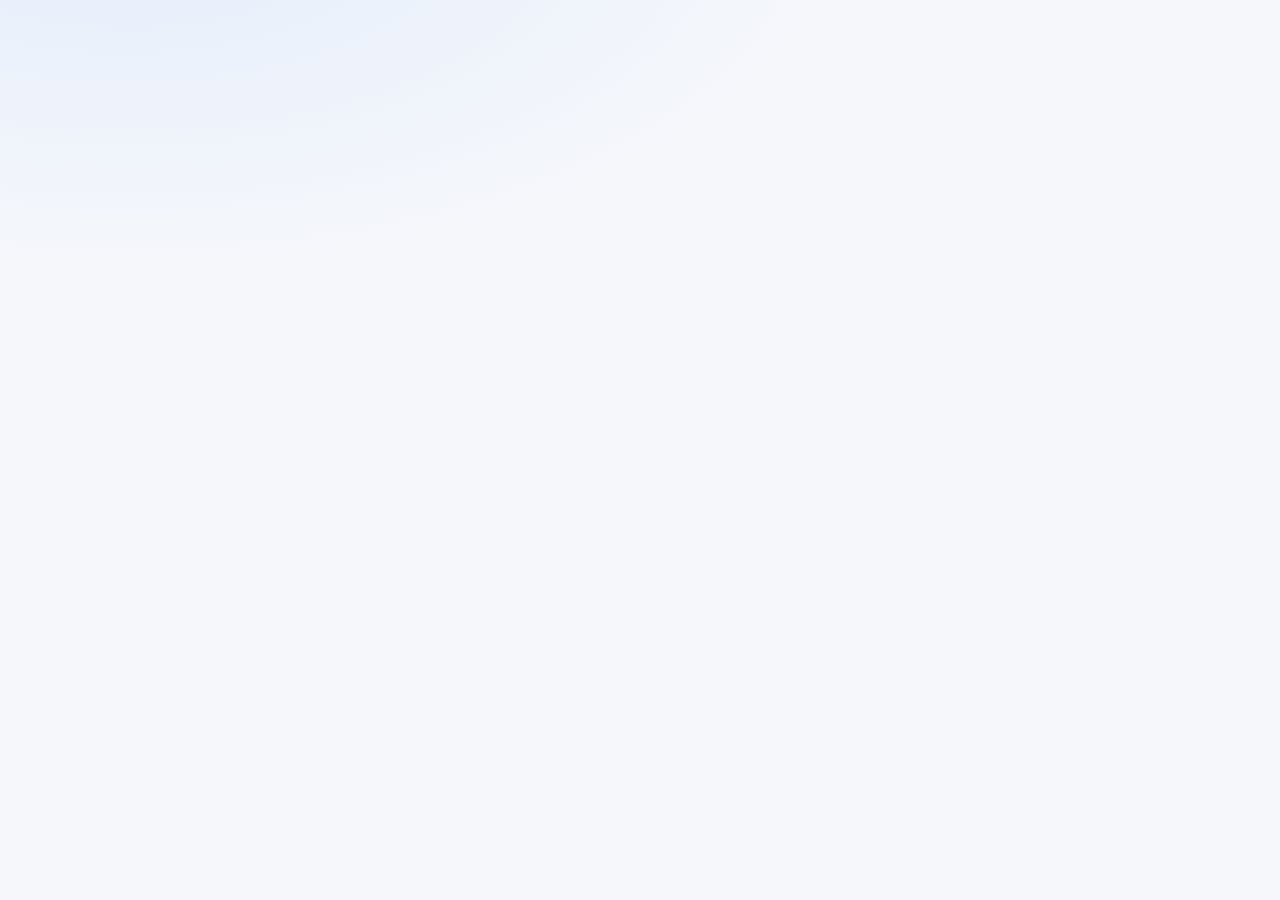
==== index.html @ 4e548ee5 "Deploy: entry form card redesign" ====
<!DOCTYPE html>
<html lang="en">
<head>
  <meta charset="UTF-8" />
  <meta name="viewport" content="width=device-width, initial-scale=1.0" />
  <title>CI Tracker</title>
  <link rel="stylesheet" href="styles.css" />
</head>
<body>
  <!-- Auth overlay -->
  <div id="authOverlay" class="auth-overlay" style="display:none">
    <div class="card auth-card">
      <div class="auth-logo">
        <div class="logo">CI</div>
        <h1>CI Tracker</h1>
        <p class="muted small" id="authSubtitle">Sign in to access your data</p>
      </div>
      <form id="authForm" class="form">
        <div class="field full">
          <label for="authEmail">Email</label>
          <input type="email" id="authEmail" autocomplete="email" required />
        </div>
        <div class="field full">
          <label for="authPassword">Password</label>
          <input type="password" id="authPassword" autocomplete="current-password" required minlength="6" />
        </div>
        <div class="field full" id="authError" style="display:none">
          <span class="error-text"></span>
        </div>
        <div class="field full">
          <button type="submit" class="btn btn-primary block" id="authSubmitBtn">Sign In</button>
        </div>
        <div class="field full auth-toggle-row">
          <button type="button" class="btn btn-ghost" id="authToggleBtn">Don't have an account? Sign up</button>
        </div>
      </form>
    </div>
  </div>

  <!-- Main app shell -->
  <div id="appShell" style="display:none">
    <header class="topbar">
      <div class="brand">
        <div class="logo">CI</div>
        <h1>CI Tracker</h1>
      </div>
      <div class="actions">
        <span class="user-chip muted small" id="userChip"></span>
        <button id="exportBtn" class="btn btn-ghost" title="Download data as JSON">Export</button>
        <button id="importBtn" class="btn btn-ghost" title="Load data from JSON">Import</button>
        <input type="file" id="importFile" accept="application/json" hidden />
        <button id="resetBtn" class="btn btn-danger-ghost" title="Reset all data">Reset</button>
        <button id="signOutBtn" class="btn btn-ghost" title="Sign out">Sign out</button>
      </div>
    </header>

    <!-- Page 1: Log a Shift + Summary -->
    <div id="tab-home" class="tab-pane active">
      <section class="summary">
        <div class="card stat">
          <span class="label">Total Earned</span>
          <span class="value" id="statTotal">$0.00</span>
        </div>
        <div class="card stat">
          <span class="label">Pending</span>
          <span class="value" id="statPending">$0.00</span>
        </div>
        <div class="card stat">
          <span class="label">Deposited</span>
          <span class="value" id="statDeposited">$0.00</span>
        </div>
        <div class="card stat">
          <span class="label">Overtime Hours</span>
          <span class="value" id="statHours">0.0</span>
        </div>
        <div class="card stat">
          <span class="label">Shifts Logged</span>
          <span class="value" id="statShifts">0</span>
        </div>
      </section>

      <div class="page-pad center-form">
        <section class="card panel" id="entryPanel">
          <div class="panel-header">
            <h2>Log a Shift</h2>
          </div>
          <form id="entryForm" class="entry-form">
            <div class="ef-grid">

              <div class="ef-card">
                <label class="ef-label" for="entryDate">Date</label>
                <input type="date" id="entryDate" class="ef-input" required />
              </div>

              <div class="ef-card">
                <label class="ef-label" for="entryCategory">Category</label>
                <select id="entryCategory" class="ef-input" required></select>
              </div>

              <div class="ef-time-group" id="entryTimeGroup">
                <div class="ef-card" id="startTimeField" style="display:none">
                  <label class="ef-label" for="entryStartTime">Start <span class="ef-hint" id="startTimeHint"></span></label>
                  <input type="time" id="entryStartTime" class="ef-input" />
                </div>
                <div class="ef-card" id="endTimeField">
                  <label class="ef-label" for="entryEndTime">Left at</label>
                  <input type="time" id="entryEndTime" class="ef-input" />
                </div>
                <div class="ef-card" id="hoursField">
                  <label class="ef-label" for="entryHours">Hours <span class="ef-hint" id="hoursAuto"></span></label>
                  <input type="number" id="entryHours" class="ef-input" step="0.25" min="0" placeholder="4.5" />
                </div>
              </div>

              <div class="ef-card">
                <label class="ef-label" for="entryStatus">Status</label>
                <select id="entryStatus" class="ef-input">
                  <option value="pending">Pending</option>
                  <option value="submitted">Submitted</option>
                  <option value="deposited">Deposited</option>
                </select>
              </div>

              <div class="ef-card">
                <label class="ef-label" for="entryNote">Note</label>
                <input type="text" id="entryNote" class="ef-input" placeholder="Optional" />
              </div>

            </div>

            <div class="ef-payout">
              <span class="muted small">Estimated payout</span>
              <strong class="ef-amount" id="entryPreview">$0.00</strong>
            </div>

            <button type="submit" class="btn btn-primary ef-submit">Add Entry</button>
          </form>
        </section>
      </div>
    </div>

    <!-- Page 2: Shift Log -->
    <div id="tab-log" class="tab-pane">
      <div class="page-pad">
        <section class="card panel" id="entriesPanel">
          <div class="panel-header">
            <h2>Shift Log</h2>
            <div class="filters">
              <input type="search" id="searchInput" placeholder="Search notes / category..." />
              <select id="filterMonth">
                <option value="">All months</option>
              </select>
              <select id="filterCategory">
                <option value="">All categories</option>
              </select>
              <select id="filterStatus">
                <option value="">All statuses</option>
                <option value="pending">Pending</option>
                <option value="submitted">Submitted</option>
                <option value="deposited">Deposited</option>
              </select>
            </div>
          </div>

          <div class="bulk-bar" id="bulkBar" hidden>
            <span class="bulk-count"><strong id="bulkCount">0</strong> selected</span>
            <select id="bulkStatus">
              <option value="pending">Pending</option>
              <option value="submitted">Submitted</option>
              <option value="deposited">Deposited</option>
            </select>
            <button type="button" class="btn btn-primary btn-sm" id="bulkApply">Apply status</button>
            <button type="button" class="btn btn-ghost btn-sm" id="bulkClear">Clear</button>
          </div>

          <div class="table-wrap">
            <table class="table" id="entriesTable">
              <thead>
                <tr>
                  <th class="check"><input type="checkbox" id="selectAllEntries" title="Select all visible" /></th>
                  <th>Date</th>
                  <th>Category</th>
                  <th class="num">Hours</th>
                  <th class="num">Earned</th>
                  <th>Status</th>
                  <th>Note</th>
                  <th></th>
                </tr>
              </thead>
              <tbody id="entriesBody"></tbody>
              <tfoot>
                <tr>
                  <td></td>
                  <td colspan="2" class="right strong">Totals</td>
                  <td class="num strong" id="footHours">0.0</td>
                  <td class="num strong" id="footTotal">$0.00</td>
                  <td colspan="3"></td>
                </tr>
              </tfoot>
            </table>
          </div>
        </section>
      </div>
    </div>

    <!-- Page 3: Categories -->
    <div id="tab-categories" class="tab-pane">
      <div class="page-pad">
        <section class="card panel" id="categoriesPanel">
          <div class="panel-header">
            <h2>Categories</h2>
            <button id="addCategoryBtn" class="btn btn-primary">+ Add Category</button>
          </div>
          <p class="muted small">
            Each category can be <strong>Hourly</strong> (rate &times; hours) or <strong>Flat</strong> (per shift).
            Click the toggle on a row to switch.
          </p>
          <div class="table-wrap">
            <table class="table" id="categoriesTable">
              <thead>
                <tr>
                  <th>Name</th>
                  <th>Type</th>
                  <th class="num">Rate / Flat</th>
                  <th class="num">Start Time</th>
                  <th></th>
                </tr>
              </thead>
              <tbody id="categoriesBody"></tbody>
            </table>
          </div>
        </section>
      </div>
    </div>

    <!-- Floating bottom nav -->
    <nav class="bottom-nav" id="bottomNav" role="tablist">
      <button class="nav-item active" type="button" role="tab" data-tab="home">
        <svg viewBox="0 0 24 24" fill="none" stroke="currentColor" stroke-width="2" stroke-linecap="round" stroke-linejoin="round">
          <circle cx="12" cy="12" r="9"/>
          <line x1="12" y1="8" x2="12" y2="16"/>
          <line x1="8" y1="12" x2="16" y2="12"/>
        </svg>
        <span>Log</span>
      </button>
      <button class="nav-item" type="button" role="tab" data-tab="log">
        <svg viewBox="0 0 24 24" fill="none" stroke="currentColor" stroke-width="2" stroke-linecap="round" stroke-linejoin="round">
          <line x1="8" y1="6" x2="21" y2="6"/>
          <line x1="8" y1="12" x2="21" y2="12"/>
          <line x1="8" y1="18" x2="21" y2="18"/>
          <circle cx="3.5" cy="6" r="0.5" fill="currentColor"/>
          <circle cx="3.5" cy="12" r="0.5" fill="currentColor"/>
          <circle cx="3.5" cy="18" r="0.5" fill="currentColor"/>
        </svg>
        <span>Shifts</span>
      </button>
      <button class="nav-item" type="button" role="tab" data-tab="categories">
        <svg viewBox="0 0 24 24" fill="none" stroke="currentColor" stroke-width="2" stroke-linecap="round" stroke-linejoin="round">
          <path d="M20.59 13.41l-7.17 7.17a2 2 0 0 1-2.83 0L2 12V2h10l8.59 8.59a2 2 0 0 1 0 2.82z"/>
          <circle cx="7" cy="7" r="1" fill="currentColor" stroke="none"/>
        </svg>
        <span>Categories</span>
      </button>
    </nav>

    <!-- Category modal -->
    <dialog id="categoryDialog" class="dialog">
      <form method="dialog" id="categoryForm" class="form">
        <h3 id="categoryDialogTitle">Add Category</h3>
        <div class="field">
          <label for="catName">Name</label>
          <input type="text" id="catName" required placeholder="e.g. Bellevue Long Call" />
        </div>
        <div class="field">
          <label>Type</label>
          <div class="seg">
            <input type="radio" id="catTypeHourly" name="catType" value="hourly" checked />
            <label for="catTypeHourly">Hourly</label>
            <input type="radio" id="catTypeFlat" name="catType" value="flat" />
            <label for="catTypeFlat">Flat</label>
          </div>
        </div>
        <div class="field">
          <label for="catRate"><span id="catRateLabel">Hourly Rate ($)</span></label>
          <input type="number" id="catRate" step="0.01" min="0" required />
        </div>
        <div class="field" id="catStartTimeField">
          <label for="catStartTime">Start time</label>
          <input type="time" id="catStartTime" />
        </div>
        <div class="dialog-actions">
          <button type="button" class="btn btn-ghost" id="catCancel">Cancel</button>
          <button type="submit" class="btn btn-primary" id="catSave">Save</button>
        </div>
      </form>
    </dialog>
  </div>

  <script src="https://cdn.jsdelivr.net/npm/@supabase/supabase-js@2/dist/umd/supabase.min.js"></script>
  <script src="app.js"></script>
</body>
</html>
---- styles.css ----
/* ---- Design tokens ---- */
:root {
  --bg: #0f1115;
  --panel: #1b1f2a;
  --panel-2: #232838;
  --border: #2a3043;
  --text: #e6e9f2;
  --muted: #8a93a8;
  --primary: #6ea8ff;
  --primary-strong: #4f8df0;
  --success: #5ed3a3;
  --warn: #f5b342;
  --danger: #ff6b6b;
  --shadow: 0 6px 24px rgba(0,0,0,.35);
  --radius: 12px;
  --pad: 24px;          /* horizontal page padding */
  --nav-h: 80px;        /* floating nav height + clearance */
}
@media (prefers-color-scheme: light) {
  :root {
    --bg: #f5f7fb;
    --panel: #ffffff;
    --panel-2: #f7f9fd;
    --border: #e2e7f1;
    --text: #1c1f2a;
    --muted: #5b6478;
    --shadow: 0 6px 18px rgba(20,30,60,.08);
  }
}

/* ---- Base ---- */
* { box-sizing: border-box; }
html, body { margin: 0; padding: 0; }
body {
  font-family: -apple-system, BlinkMacSystemFont, "Segoe UI", Roboto, "Helvetica Neue", Arial, sans-serif;
  background: radial-gradient(1200px 600px at 10% -10%, rgba(110,168,255,.12), transparent 60%), var(--bg);
  color: var(--text);
  min-height: 100vh;
  line-height: 1.5;
  padding-bottom: var(--nav-h);
}

/* ---- Topbar ---- */
.topbar {
  display: flex;
  justify-content: space-between;
  align-items: center;
  padding: 16px var(--pad);
  gap: 12px;
  flex-wrap: wrap;
}
.brand { display: flex; align-items: center; gap: 12px; flex-shrink: 0; }
.logo {
  width: 40px; height: 40px; border-radius: 11px;
  background: linear-gradient(135deg, var(--primary), #a06bff);
  color: #fff; display: grid; place-items: center;
  font-weight: 700; font-size: 0.88rem;
  box-shadow: var(--shadow); flex-shrink: 0;
}
.topbar h1 { margin: 0; font-size: 1.15rem; font-weight: 700; }
.actions { display: flex; gap: 8px; flex-wrap: wrap; align-items: center; }

/* ---- Buttons ---- */
.btn {
  border: 1px solid var(--border);
  background: var(--panel-2);
  color: var(--text);
  padding: 7px 13px;
  border-radius: 9px;
  cursor: pointer;
  font-weight: 600;
  font-size: 0.875rem;
  white-space: nowrap;
  transition: background .15s, transform .05s;
}
.btn:hover  { background: var(--border); }
.btn:active { transform: translateY(1px); }
.btn-primary  { background: var(--primary-strong); color: #fff; border-color: transparent; }
.btn-primary:hover { background: var(--primary); }
.btn-ghost    { background: transparent; }
.btn-danger-ghost { background: transparent; color: var(--danger); border-color: rgba(255,107,107,.4); }
.btn-danger-ghost:hover { background: rgba(255,107,107,.1); }
.btn-icon { padding: 5px 8px; font-size: 0.85rem; }
.btn-sm   { padding: 6px 11px; font-size: 0.83rem; }
.btn.block { width: 100%; }

/* ---- Cards ---- */
.card {
  background: var(--panel);
  border: 1px solid var(--border);
  border-radius: var(--radius);
  box-shadow: var(--shadow);
}

/* ---- Summary stats ---- */
.summary {
  display: grid;
  grid-template-columns: repeat(5, 1fr);
  gap: 10px;
  padding: 0 var(--pad) 16px;
}
.stat { padding: 14px 16px; display: flex; flex-direction: column; gap: 4px; }
.stat .label { color: var(--muted); font-size: 0.78rem; }
.stat .value { font-size: 1.35rem; font-weight: 700; }

/* ---- Tab panes ---- */
.tab-pane        { display: none; }
.tab-pane.active { display: block; }

/* ---- Page padding (Shifts + Categories tabs) ---- */
.page-pad { padding: 16px var(--pad) 0; }

/* ---- Centered entry form (Log tab) ---- */
.center-form {
  padding: 16px var(--pad) 0;
  display: flex;
  justify-content: center;
}
.center-form #entryPanel {
  width: 100%;
  max-width: 540px;
}

/* ---- Panel ---- */
.panel { padding: 18px 18px 14px; }
.panel-header {
  display: flex; justify-content: space-between; align-items: flex-start;
  margin-bottom: 10px; gap: 10px; flex-wrap: wrap;
}
.panel h2 { margin: 0; font-size: 1.05rem; }
.muted { color: var(--muted); }
.small { font-size: 0.85rem; }

/* ---- Tables ---- */
.table-wrap { overflow-x: auto; -webkit-overflow-scrolling: touch; }
.table { width: 100%; border-collapse: collapse; font-size: 0.9rem; }
.table th, .table td {
  padding: 10px 10px;
  text-align: left;
  border-bottom: 1px solid var(--border);
  vertical-align: middle;
  white-space: nowrap;
}
.table th { color: var(--muted); font-weight: 600; font-size: 0.76rem; text-transform: uppercase; letter-spacing: .05em; }
.table td.num, .table th.num { text-align: right; font-variant-numeric: tabular-nums; }
.table td.wrap { white-space: normal; }
.table .right { text-align: right; }
.table .strong { font-weight: 700; }
.table tbody tr:hover { background: var(--panel-2); }
.table tfoot td { border-top: 2px solid var(--border); border-bottom: none; }

/* categories table columns */
#categoriesBody td:nth-child(1),
#categoriesTable thead th:nth-child(1) { min-width: 180px; width: 40%; }
#categoriesBody td:nth-child(2),
#categoriesTable thead th:nth-child(2) { width: 116px; }
#categoriesBody td:nth-child(3),
#categoriesTable thead th:nth-child(3) { width: 110px; }
#categoriesBody td:nth-child(4),
#categoriesTable thead th:nth-child(4) { width: 130px; }

/* entries table columns */
#entriesBody td:nth-child(2), #entriesTable thead th:nth-child(2) { min-width: 130px; }
#entriesBody td:nth-child(3), #entriesTable thead th:nth-child(3) { min-width: 160px; }
#entriesBody td:nth-child(7), #entriesTable thead th:nth-child(7) { white-space: normal; min-width: 100px; }

/* checkbox column */
.table th.check, .table td.check { width: 32px; padding-left: 10px; padding-right: 4px; }
.table .check input[type="checkbox"] { width: 16px; height: 16px; cursor: pointer; accent-color: var(--primary); margin: 0; }

/* ---- Form (auth + category dialog base) ---- */
.form { display: grid; grid-template-columns: 1fr 1fr; gap: 12px; }
.form .field { display: flex; flex-direction: column; gap: 5px; min-width: 0; }
.form .field.full { grid-column: 1 / -1; }
.form label { font-size: 0.8rem; color: var(--muted); }
.form input, .form select {
  background: var(--panel-2); border: 1px solid var(--border); color: var(--text);
  padding: 9px 11px; border-radius: 9px; font-size: 0.93rem; outline: none;
  width: 100%;
}
.form input:focus, .form select:focus { border-color: var(--primary); }
.preview {
  display: flex; justify-content: space-between; align-items: center;
  background: var(--panel-2); padding: 10px 12px; border-radius: 10px;
  border: 1px dashed var(--border);
}
.preview-amount { font-weight: 700; font-size: 1.1rem; }

/* ---- Entry form: card-field design ---- */
.entry-form {
  display: flex;
  flex-direction: column;
  gap: 10px;
}

/* 2-column grid; grid-column:1/-1 items go full width */
.ef-grid {
  display: grid;
  grid-template-columns: 1fr 1fr;
  gap: 10px;
}

.ef-span { grid-column: 1 / -1; }

/* each field is a rounded card */
.ef-card {
  background: var(--panel-2);
  border: 1px solid var(--border);
  border-radius: 12px;
  padding: 11px 14px 13px;
  display: flex;
  flex-direction: column;
  gap: 5px;
  min-width: 0;
  transition: border-color .15s, background .15s;
}
.ef-card:focus-within {
  border-color: var(--primary);
  background: rgba(110,168,255,.04);
}

/* label: small uppercase inside card */
.ef-label {
  font-size: 0.67rem;
  font-weight: 700;
  text-transform: uppercase;
  letter-spacing: .07em;
  color: var(--muted);
  display: flex;
  align-items: center;
  gap: 5px;
  white-space: nowrap;
}
.ef-hint {
  font-size: 0.75rem;
  font-weight: 400;
  text-transform: none;
  letter-spacing: 0;
  white-space: normal;
}

/* input/select inside card: borderless, transparent */
.ef-input {
  background: transparent;
  border: none;
  color: var(--text);
  font-size: 0.97rem;
  outline: none;
  width: 100%;
  padding: 0;
  min-width: 0;
  font-family: inherit;
}
.ef-input::placeholder { color: var(--muted); opacity: .5; }
.ef-input:focus { background: transparent; }

/* time group: flex row of cards (start/end/hours) spanning full grid width */
.ef-time-group {
  display: flex;
  gap: 10px;
  grid-column: 1 / -1;
}
.ef-time-group .ef-card { flex: 1; }

/* payout banner */
.ef-payout {
  display: flex;
  justify-content: space-between;
  align-items: center;
  background: linear-gradient(135deg, rgba(110,168,255,.09), rgba(160,107,255,.06));
  border: 1px solid rgba(110,168,255,.22);
  border-radius: 12px;
  padding: 13px 16px;
  gap: 8px;
}
.ef-payout .muted { font-size: 0.85rem; }
.ef-amount {
  font-size: 1.25rem;
  font-weight: 700;
  color: var(--primary);
  white-space: nowrap;
}

/* submit button */
.ef-submit {
  width: 100%;
  padding: 14px;
  font-size: 1rem;
  border-radius: 12px;
  font-weight: 700;
  letter-spacing: .02em;
}

/* ---- Filters ---- */
.filters { display: flex; gap: 8px; flex-wrap: wrap; }
.filters input, .filters select {
  background: var(--panel-2); border: 1px solid var(--border); color: var(--text);
  padding: 7px 10px; border-radius: 9px; font-size: 0.88rem;
  min-width: 0;
}

/* ---- Bulk action bar ---- */
.bulk-bar {
  display: flex; gap: 8px; align-items: center; flex-wrap: wrap;
  background: var(--panel-2); border: 1px solid var(--primary);
  padding: 8px 12px; border-radius: 9px; margin: 8px 0;
}
.bulk-bar select {
  background: var(--panel); border: 1px solid var(--border); color: var(--text);
  padding: 6px 10px; border-radius: 8px; font-size: 0.88rem;
}
.bulk-count strong { color: var(--primary); }

/* ---- Pills ---- */
.pill {
  display: inline-flex; align-items: center;
  padding: 2px 8px; border-radius: 999px; font-size: 0.73rem;
  border: 1px solid var(--border); background: var(--panel-2); color: var(--muted);
}
.pill.hourly   { color: var(--primary); border-color: rgba(110,168,255,.4); }
.pill.flat     { color: var(--warn);    border-color: rgba(245,179,66,.4); }
.pill.deposited{ color: var(--success); border-color: rgba(94,211,163,.4); }
.pill.submitted{ color: var(--primary); border-color: rgba(110,168,255,.4); }
.pill.pending  { color: var(--warn);    border-color: rgba(245,179,66,.4); }

/* ---- Type toggle ---- */
.toggle {
  position: relative; display: inline-flex; align-items: center;
  width: 106px; height: 28px;
  background: var(--panel-2); border-radius: 999px; border: 1px solid var(--border);
  cursor: pointer; user-select: none; padding: 2px;
}
.toggle .knob {
  position: absolute; top: 2px; left: 2px; width: 50px; height: 22px;
  border-radius: 999px; background: var(--primary);
  display: grid; place-items: center; color: #fff; font-size: .72rem; font-weight: 700;
  transition: left .18s, background .18s; z-index: 1;
}
.toggle[data-type="flat"] .knob { left: 52px; background: var(--warn); }
.toggle .label-on  { position: absolute; left: 10px;  font-size: .7rem; color: var(--muted); }
.toggle .label-off { position: absolute; right: 10px; font-size: .7rem; color: var(--muted); }
.toggle[data-type="hourly"] .label-on  { color: #fff; }
.toggle[data-type="flat"]   .label-off { color: #fff; }

/* ---- Row-edit inputs (categories table) ---- */
.row-edit input, .row-edit select {
  background: transparent; border: 1px solid transparent; color: var(--text);
  padding: 6px 8px; border-radius: 8px; font-size: 0.9rem; width: 100%;
  font-variant-numeric: tabular-nums;
}
.row-edit input:hover, .row-edit select:hover { border-color: var(--border); }
.row-edit input:focus, .row-edit select:focus { border-color: var(--primary); background: var(--panel-2); }
.row-edit .num input { text-align: right; }

/* ---- Segmented control ---- */
.seg {
  display: inline-grid; grid-template-columns: 1fr 1fr;
  background: var(--panel-2); border: 1px solid var(--border); border-radius: 10px; padding: 3px;
}
.seg input { display: none; }
.seg label { text-align: center; padding: 6px 12px; border-radius: 8px; cursor: pointer; font-size: .85rem; color: var(--muted); }
.seg input:checked + label { background: var(--primary-strong); color: #fff; }

/* ---- Dialog ---- */
.dialog {
  border: none; border-radius: 14px; padding: 0;
  background: var(--panel); color: var(--text);
  box-shadow: var(--shadow); max-width: 460px; width: 92vw;
}
.dialog::backdrop { background: rgba(8,10,16,.55); backdrop-filter: blur(4px); }
.dialog form { padding: 20px; }
.dialog h3 { margin: 0 0 8px; }
.dialog-actions { grid-column: 1/-1; display: flex; justify-content: flex-end; gap: 8px; margin-top: 6px; }

/* ---- Misc ---- */
.empty { text-align: center; color: var(--muted); padding: 28px 12px; font-size: .95rem; }
.del { color: var(--danger); }

/* ---- Floating bottom nav ---- */
.bottom-nav {
  position: fixed;
  bottom: 18px;
  left: 50%;
  transform: translateX(-50%);
  display: flex;
  align-items: center;
  gap: 4px;
  background: var(--panel);
  border: 1px solid var(--border);
  border-radius: 999px;
  padding: 5px;
  box-shadow: 0 8px 32px rgba(0,0,0,.45), var(--shadow);
  z-index: 50;
}
.nav-item {
  display: flex;
  flex-direction: column;
  align-items: center;
  gap: 3px;
  padding: 9px 24px;
  border-radius: 999px;
  border: none;
  background: none;
  color: var(--muted);
  cursor: pointer;
  font-size: 0.7rem;
  font-weight: 700;
  letter-spacing: .05em;
  text-transform: uppercase;
  transition: background .15s, color .15s;
  white-space: nowrap;
}
.nav-item:hover  { background: var(--panel-2); color: var(--text); }
.nav-item.active { background: var(--primary-strong); color: #fff; }
.nav-item svg    { width: 20px; height: 20px; }

/* ---- Auth ---- */
.auth-overlay {
  position: fixed; inset: 0; z-index: 100;
  display: flex; align-items: center; justify-content: center;
  background: radial-gradient(900px 500px at 50% -10%, rgba(110,168,255,.18), transparent 60%), var(--bg);
  padding: 20px;
}
.auth-card { width: 100%; max-width: 420px; padding: 28px 24px; }
.auth-logo { display: flex; flex-direction: column; align-items: center; gap: 10px; margin-bottom: 22px; text-align: center; }
.auth-logo .logo { width: 52px; height: 52px; font-size: 1.05rem; border-radius: 14px; }
.auth-logo h1 { margin: 0; font-size: 1.2rem; }
.auth-logo p  { margin: 0; }
.auth-toggle-row { text-align: center; }
.auth-toggle-row .btn { font-size: .85rem; }
.error-text { color: var(--danger); font-size: .88rem; }
#authError { background: rgba(255,107,107,.1); border: 1px solid rgba(255,107,107,.3); border-radius: 9px; padding: 9px 12px; }
.user-chip {
  padding: 5px 10px; border: 1px solid var(--border); border-radius: 999px;
  background: var(--panel-2); max-width: 180px;
  overflow: hidden; text-overflow: ellipsis; white-space: nowrap; font-size: .83rem;
}

/* ================================================================
   RESPONSIVE BREAKPOINTS
   ================================================================ */

/* ---- Tablet / medium (≤ 900px) ---- */
@media (max-width: 900px) {
  :root { --pad: 20px; }
  .summary { grid-template-columns: repeat(3, 1fr); }
}

/* ---- Mobile (≤ 640px) ---- */
@media (max-width: 640px) {
  :root { --pad: 16px; --nav-h: 100px; }

  /* topbar */
  .topbar { padding: 12px var(--pad); }
  .topbar h1 { font-size: 1rem; }
  .logo { width: 34px; height: 34px; }
  .btn { padding: 6px 10px; font-size: 0.82rem; }
  .user-chip { display: none; }

  /* summary: 2 columns on phones */
  .summary { grid-template-columns: repeat(2, 1fr); gap: 8px; padding-bottom: 12px; }
  .stat { padding: 10px 12px; }
  .stat .value { font-size: 1.15rem; }

  /* filters: stack */
  .filters { flex-direction: column; }
  .filters input, .filters select { width: 100%; }

  /* panels */
  .panel { padding: 14px 12px 10px; }

  /* nav */
  .nav-item { padding: 8px 16px; font-size: 0.66rem; }
  .nav-item svg { width: 19px; height: 19px; }

  /* dialog */
  .dialog { width: 95vw; }
  .auth-card { padding: 20px 16px; }
}

/* ---- Small phone (≤ 400px) ---- */
@media (max-width: 400px) {
  :root { --pad: 12px; }
  .nav-item span { display: none; }
  .nav-item { min-width: 44px; padding: 10px 14px; }
  .summary { grid-template-columns: 1fr 1fr; }
}

/* ================================================================
   CATEGORIES: card layout on small screens (≤ 640px)
   Each row becomes a two-line card so nothing overflows.
   ================================================================ */
@media (max-width: 640px) {
  #categoriesPanel .table-wrap { overflow-x: visible; }

  #categoriesTable          { display: block; }
  #categoriesTable thead    { display: none; }
  #categoriesTable tbody    { display: flex; flex-direction: column; gap: 10px; }

  /* Empty / loading state */
  #categoriesTable tr:not(.row-edit) { display: block; }
  #categoriesTable tr:not(.row-edit) td { display: block; border: none; }

  /* Each category row → card */
  #categoriesTable tr.row-edit {
    display: grid;
    /* col 1: toggle (auto), col 2: rate (flexible), col 3: start time (90px) */
    grid-template-areas:
      "name  name  del"
      "type  rate  time";
    grid-template-columns: auto 1fr 90px;
    gap: 8px 10px;
    padding: 12px;
    border: 1px solid var(--border);
    border-radius: var(--radius);
    background: var(--panel-2);
  }

  #categoriesTable tr.row-edit td { border: none; padding: 0; white-space: normal; display: flex; align-items: center; }
  #categoriesTable tr.row-edit td:nth-child(1) { grid-area: name; }
  #categoriesTable tr.row-edit td:nth-child(2) { grid-area: type; }
  #categoriesTable tr.row-edit td:nth-child(3) { grid-area: rate; }
  #categoriesTable tr.row-edit td:nth-child(4) { grid-area: time; }
  #categoriesTable tr.row-edit td:nth-child(5) { grid-area: del; justify-content: flex-end; align-items: flex-start; }

  /* inputs fill their cells */
  #categoriesTable tr.row-edit td:nth-child(1) input { width: 100%; font-weight: 600; }
  #categoriesTable tr.row-edit td:nth-child(3) input { width: 100%; }
  #categoriesTable tr.row-edit td:nth-child(4) input { width: 100%; font-size: 0.85rem; }

  /* compact toggle */
  #categoriesTable .toggle       { width: 84px; }
  #categoriesTable .toggle .knob { width: 38px; }
  #categoriesTable .toggle[data-type="flat"] .knob { left: 42px; }
}

/* ================================================================
   ENTRIES: card layout on small screens (≤ 640px)
   8 columns → 2-row card: date/status top, category middle, hours/earned/actions bottom.
   ================================================================ */
@media (max-width: 640px) {
  /* remove the scroll container entirely */
  #entriesPanel .table-wrap { overflow: visible; }

  #entriesTable        { display: block; width: 100%; }
  #entriesTable thead  { display: none; }
  #entriesTable tfoot  { display: none; }
  #entriesTable tbody  { display: flex; flex-direction: column; gap: 8px; }

  /* override base min-width column constraints so they don't inflate cards */
  #entriesBody td:nth-child(2),
  #entriesBody td:nth-child(3),
  #entriesBody td:nth-child(7) { min-width: 0; white-space: normal; }

  /* empty row */
  #entriesTable tr:not([data-id]) { display: block; }
  #entriesTable tr:not([data-id]) td { display: block; border: none; }

  /* each entry row → card */
  #entriesTable tr[data-id] {
    display: grid;
    grid-template-areas:
      "chk date  status status"
      "chk cat   cat    cat"
      "chk hrs   earn   del";
    grid-template-columns: 28px 1fr 1fr auto;
    gap: 5px 8px;
    padding: 12px;
    width: 100%;
    border: 1px solid var(--border);
    border-radius: var(--radius);
    background: var(--panel-2);
  }

  #entriesTable tr[data-id] td {
    border: none; padding: 0; white-space: normal;
    display: flex; align-items: center;
    text-align: left; min-width: 0;
  }

  /* checkbox */
  #entriesTable tr[data-id] td:nth-child(1) { grid-area: chk; align-items: flex-start; padding-top: 3px; }
  /* date */
  #entriesTable tr[data-id] td:nth-child(2) { grid-area: date; font-weight: 600; font-size: 0.9rem; }
  /* category + type pill */
  #entriesTable tr[data-id] td:nth-child(3) { grid-area: cat; font-size: 0.85rem; color: var(--muted); gap: 6px; }
  /* hours */
  #entriesTable tr[data-id] td:nth-child(4) { grid-area: hrs; font-size: 0.83rem; color: var(--muted); }
  #entriesTable tr[data-id] td:nth-child(4) .muted { font-size: 0.78rem; }
  /* earned */
  #entriesTable tr[data-id] td:nth-child(5) { grid-area: earn; font-weight: 700; font-size: 0.95rem; justify-content: flex-end; }
  /* status pill */
  #entriesTable tr[data-id] td:nth-child(6) { grid-area: status; justify-content: flex-end; }
  /* note — hidden on mobile */
  #entriesTable tr[data-id] td:nth-child(7) { display: none; }
  /* actions */
  #entriesTable tr[data-id] td:nth-child(8) { grid-area: del; justify-content: flex-end; align-items: flex-start; }
}
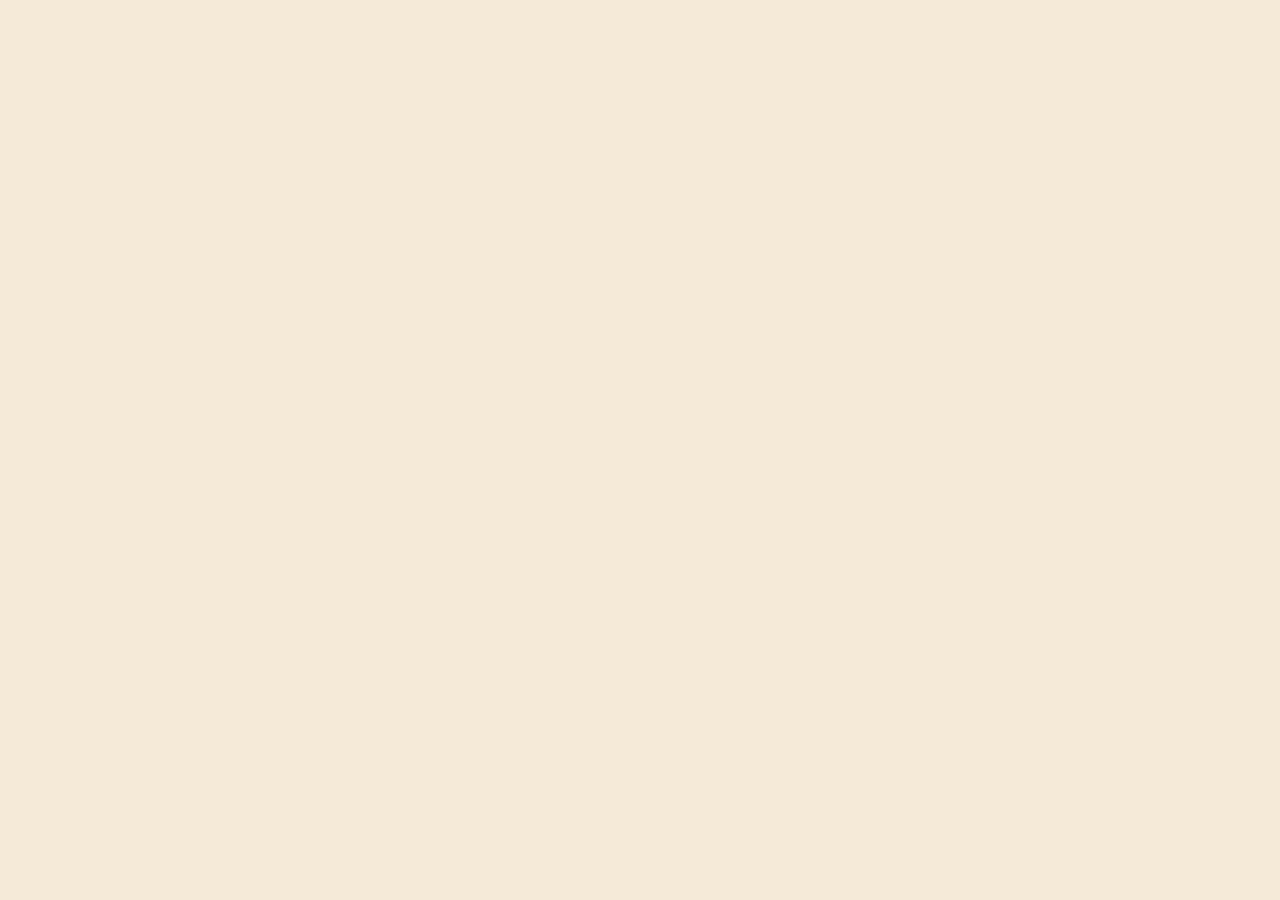
==== commit 781cfb07: "Deploy: Organic warm reskin (cream/terracotta/sage + dark toggle) https://claude.ai/code/session_01Q" ====
--- a/index.html
+++ b/index.html
@@ -9,30 +9,26 @@
 <body>
   <!-- Auth overlay -->
   <div id="authOverlay" class="auth-overlay" style="display:none">
-    <div class="card auth-card">
+    <div class="card elev-lg auth-card">
       <div class="auth-logo">
-        <div class="logo">CI</div>
+        <div class="brand-mark brand-mark-lg">CI</div>
         <h1>CI Tracker</h1>
-        <p class="muted small" id="authSubtitle">Sign in to access your data</p>
+        <p class="text-muted auth-sub" id="authSubtitle">Sign in to access your data</p>
       </div>
-      <form id="authForm" class="form">
-        <div class="field full">
+      <form id="authForm" class="auth-form">
+        <div class="field">
           <label for="authEmail">Email</label>
-          <input type="email" id="authEmail" autocomplete="email" required />
-        </div>
-        <div class="field full">
+          <input class="input" type="email" id="authEmail" autocomplete="email" required />
+        </div>
+        <div class="field">
           <label for="authPassword">Password</label>
-          <input type="password" id="authPassword" autocomplete="current-password" required minlength="6" />
-        </div>
-        <div class="field full" id="authError" style="display:none">
+          <input class="input" type="password" id="authPassword" autocomplete="current-password" required minlength="6" />
+        </div>
+        <div class="auth-error" id="authError" style="display:none">
           <span class="error-text"></span>
         </div>
-        <div class="field full">
-          <button type="submit" class="btn btn-primary block" id="authSubmitBtn">Sign In</button>
-        </div>
-        <div class="field full auth-toggle-row">
-          <button type="button" class="btn btn-ghost" id="authToggleBtn">Don't have an account? Sign up</button>
-        </div>
+        <button type="submit" class="btn btn-primary btn-block btn-tall" id="authSubmitBtn">Sign In</button>
+        <button type="button" class="btn btn-ghost auth-toggle" id="authToggleBtn">Don't have an account? Sign up</button>
       </form>
     </div>
   </div>
@@ -40,181 +36,193 @@
   <!-- Main app shell -->
   <div id="appShell" style="display:none">
     <header class="topbar">
-      <div class="brand">
-        <div class="logo">CI</div>
+      <div class="brand-mark elev-sm">CI</div>
+      <div class="brand-text">
         <h1>CI Tracker</h1>
+        <p class="subtitle">Contract income &amp; shift log</p>
       </div>
       <div class="actions">
-        <span class="user-chip muted small" id="userChip"></span>
-        <button id="exportBtn" class="btn btn-ghost" title="Download data as JSON">Export</button>
-        <button id="importBtn" class="btn btn-ghost" title="Load data from JSON">Import</button>
+        <button id="themeToggle" class="btn btn-secondary btn-icon" aria-label="Toggle dark mode" title="Toggle dark mode">
+          <svg id="themeIconMoon" width="18" height="18" viewBox="0 0 24 24" fill="none" stroke="currentColor" stroke-width="2.5" stroke-linecap="round" stroke-linejoin="round"><path d="M12 3a6 6 0 0 0 9 9 9 9 0 1 1-9-9Z"/></svg>
+          <svg id="themeIconSun" hidden width="18" height="18" viewBox="0 0 24 24" fill="none" stroke="currentColor" stroke-width="2.5" stroke-linecap="round" stroke-linejoin="round"><circle cx="12" cy="12" r="4"/><path d="M12 2v2M12 20v2M4.9 4.9l1.4 1.4M17.7 17.7l1.4 1.4M2 12h2M20 12h2M4.9 19.1l1.4-1.4M17.7 6.3l1.4-1.4"/></svg>
+        </button>
+        <span class="user-chip" id="userChip"></span>
+        <button id="exportBtn" class="btn btn-secondary" title="Download data as JSON">Export</button>
+        <button id="importBtn" class="btn btn-secondary" title="Load data from JSON">Import</button>
         <input type="file" id="importFile" accept="application/json" hidden />
-        <button id="resetBtn" class="btn btn-danger-ghost" title="Reset all data">Reset</button>
-        <button id="signOutBtn" class="btn btn-ghost" title="Sign out">Sign out</button>
+        <button id="resetBtn" class="btn btn-secondary btn-danger" title="Reset all data">Reset</button>
+        <button id="signOutBtn" class="btn btn-secondary" title="Sign out">Sign out</button>
       </div>
     </header>
 
-    <!-- Page 1: Log a Shift + Summary -->
+    <!-- Page 1: Log -->
     <div id="tab-home" class="tab-pane active">
-      <section class="summary">
-        <div class="card stat">
-          <span class="label">Total Earned</span>
-          <span class="value" id="statTotal">$0.00</span>
-        </div>
-        <div class="card stat">
-          <span class="label">Pending</span>
-          <span class="value" id="statPending">$0.00</span>
-        </div>
-        <div class="card stat">
-          <span class="label">Deposited</span>
-          <span class="value" id="statDeposited">$0.00</span>
-        </div>
-        <div class="card stat">
-          <span class="label">Overtime Hours</span>
-          <span class="value" id="statHours">0.0</span>
-        </div>
-        <div class="card stat">
-          <span class="label">Shifts Logged</span>
-          <span class="value" id="statShifts">0</span>
-        </div>
-      </section>
-
-      <div class="page-pad center-form">
-        <section class="card panel" id="entryPanel">
-          <div class="panel-header">
-            <h2>Log a Shift</h2>
-          </div>
-          <form id="entryForm" class="entry-form">
-            <div class="ef-grid">
-
-              <div class="ef-card">
-                <label class="ef-label" for="entryDate">Date</label>
-                <input type="date" id="entryDate" class="ef-input" required />
-              </div>
-
-              <div class="ef-card">
-                <label class="ef-label" for="entryCategory">Category</label>
-                <select id="entryCategory" class="ef-input" required></select>
-              </div>
-
-              <div class="ef-time-group" id="entryTimeGroup">
-                <div class="ef-card" id="startTimeField" style="display:none">
-                  <label class="ef-label" for="entryStartTime">Start <span class="ef-hint" id="startTimeHint"></span></label>
-                  <input type="time" id="entryStartTime" class="ef-input" />
-                </div>
-                <div class="ef-card" id="endTimeField">
-                  <label class="ef-label" for="entryEndTime">Left at</label>
-                  <input type="time" id="entryEndTime" class="ef-input" />
-                </div>
-                <div class="ef-card" id="hoursField">
-                  <label class="ef-label" for="entryHours">Hours <span class="ef-hint" id="hoursAuto"></span></label>
-                  <input type="number" id="entryHours" class="ef-input" step="0.25" min="0" placeholder="4.5" />
-                </div>
-              </div>
-
-              <div class="ef-card">
-                <label class="ef-label" for="entryStatus">Status</label>
-                <select id="entryStatus" class="ef-input">
-                  <option value="pending">Pending</option>
-                  <option value="submitted">Submitted</option>
-                  <option value="deposited">Deposited</option>
-                </select>
-              </div>
-
-              <div class="ef-card">
-                <label class="ef-label" for="entryNote">Note</label>
-                <input type="text" id="entryNote" class="ef-input" placeholder="Optional" />
-              </div>
-
+      <main class="page">
+        <section class="summary">
+          <div class="card elev-sm stat">
+            <span class="label">Total Earned</span>
+            <span class="value" id="statTotal">$0.00</span>
+          </div>
+          <div class="card elev-sm stat">
+            <span class="label">Outstanding</span>
+            <span class="value accent" id="statPending">$0.00</span>
+          </div>
+          <div class="card elev-sm stat">
+            <span class="label">Deposited</span>
+            <span class="value sage" id="statDeposited">$0.00</span>
+          </div>
+          <div class="card elev-sm stat">
+            <span class="label">Overtime Hours</span>
+            <span class="value" id="statHours">0.00</span>
+          </div>
+          <div class="card elev-sm stat">
+            <span class="label">Shifts Logged</span>
+            <span class="value" id="statShifts">0</span>
+          </div>
+        </section>
+
+        <div class="log-body">
+          <section class="card elev-md panel form-card" id="entryPanel">
+            <div>
+              <h2>Log a Shift</h2>
+              <p class="panel-sub">Enter start &amp; end times, or hours manually.</p>
             </div>
-
-            <div class="ef-payout">
-              <span class="muted small">Estimated payout</span>
-              <strong class="ef-amount" id="entryPreview">$0.00</strong>
-            </div>
-
-            <button type="submit" class="btn btn-primary ef-submit">Add Entry</button>
-          </form>
-        </section>
-      </div>
-    </div>
-
-    <!-- Page 2: Shift Log -->
+            <form id="entryForm" class="entry-form">
+              <div class="form-row">
+                <div class="field">
+                  <label for="entryDate">Date</label>
+                  <input class="input" type="date" id="entryDate" required />
+                </div>
+                <div class="field">
+                  <label for="entryCategory">Category</label>
+                  <select class="input" id="entryCategory" required></select>
+                </div>
+              </div>
+
+              <div class="form-row form-row-times" id="entryTimeGroup">
+                <div class="field" id="startTimeField" style="display:none">
+                  <label for="entryStartTime">Start <span class="hint" id="startTimeHint"></span></label>
+                  <input class="input" type="time" id="entryStartTime" />
+                </div>
+                <div class="field" id="endTimeField">
+                  <label for="entryEndTime">Left at <span class="hint" id="endTimeHint"></span></label>
+                  <input class="input" type="time" id="entryEndTime" />
+                </div>
+                <div class="field" id="hoursField">
+                  <label for="entryHours">Hours <span class="hint" id="hoursAuto"></span></label>
+                  <input class="input" type="number" id="entryHours" step="any" min="0" placeholder="4.5" />
+                </div>
+              </div>
+
+              <div class="form-row">
+                <div class="field">
+                  <label for="entryStatus">Status</label>
+                  <select class="input" id="entryStatus">
+                    <option value="pending">Pending</option>
+                    <option value="submitted">Submitted</option>
+                    <option value="deposited">Deposited</option>
+                  </select>
+                </div>
+                <div class="field">
+                  <label for="entryNote">Note</label>
+                  <input class="input" type="text" id="entryNote" placeholder="Optional" />
+                </div>
+              </div>
+
+              <div class="payout-strip">
+                <span>Estimated payout</span>
+                <strong id="entryPreview">$0.00</strong>
+              </div>
+
+              <button type="submit" class="btn btn-primary btn-block btn-tall" id="entrySubmitBtn">Add Entry</button>
+              <button type="button" class="btn btn-secondary btn-block" id="entryCancelEdit" style="display:none">Cancel edit</button>
+            </form>
+          </section>
+
+          <aside class="recent-rail">
+            <h3>Recent shifts</h3>
+            <div id="recentShifts" class="recent-list"></div>
+          </aside>
+        </div>
+      </main>
+    </div>
+
+    <!-- Page 2: Shifts -->
     <div id="tab-log" class="tab-pane">
-      <div class="page-pad">
-        <section class="card panel" id="entriesPanel">
-          <div class="panel-header">
+      <main class="page">
+        <section class="card elev-md panel" id="entriesPanel">
+          <div class="panel-head">
             <h2>Shift Log</h2>
-            <div class="filters">
-              <input type="search" id="searchInput" placeholder="Search notes / category..." />
-              <select id="filterMonth">
-                <option value="">All months</option>
-              </select>
-              <select id="filterCategory">
-                <option value="">All categories</option>
-              </select>
-              <select id="filterStatus">
-                <option value="">All statuses</option>
-                <option value="pending">Pending</option>
-                <option value="submitted">Submitted</option>
-                <option value="deposited">Deposited</option>
-              </select>
-            </div>
-          </div>
-
-          <div class="bulk-bar" id="bulkBar" hidden>
-            <span class="bulk-count"><strong id="bulkCount">0</strong> selected</span>
-            <select id="bulkStatus">
+            <input class="input search" type="search" id="searchInput" placeholder="Search notes / category…" />
+            <select class="input compact" id="filterMonth">
+              <option value="">All months</option>
+            </select>
+            <select class="input compact" id="filterCategory">
+              <option value="">All categories</option>
+            </select>
+            <select class="input compact" id="filterStatus">
+              <option value="">All statuses</option>
               <option value="pending">Pending</option>
               <option value="submitted">Submitted</option>
               <option value="deposited">Deposited</option>
             </select>
-            <button type="button" class="btn btn-primary btn-sm" id="bulkApply">Apply status</button>
-            <button type="button" class="btn btn-ghost btn-sm" id="bulkClear">Clear</button>
-          </div>
-
-          <div class="table-wrap">
-            <table class="table" id="entriesTable">
-              <thead>
-                <tr>
-                  <th class="check"><input type="checkbox" id="selectAllEntries" title="Select all visible" /></th>
-                  <th>Date</th>
-                  <th>Category</th>
-                  <th class="num">Hours</th>
-                  <th class="num">Earned</th>
-                  <th>Status</th>
-                  <th>Note</th>
-                  <th></th>
-                </tr>
-              </thead>
-              <tbody id="entriesBody"></tbody>
-              <tfoot>
-                <tr>
-                  <td></td>
-                  <td colspan="2" class="right strong">Totals</td>
-                  <td class="num strong" id="footHours">0.0</td>
-                  <td class="num strong" id="footTotal">$0.00</td>
-                  <td colspan="3"></td>
-                </tr>
-              </tfoot>
-            </table>
-          </div>
-        </section>
-      </div>
-    </div>
-
-    <!-- Page 3: Categories -->
+          </div>
+
+          <label class="select-all">
+            <input type="checkbox" id="selectAllEntries" /> Select all visible
+          </label>
+
+          <div class="bulk-bar" id="bulkBar" hidden>
+            <span class="bulk-count"><strong id="bulkCount">0</strong> selected</span>
+            <select class="input compact" id="bulkStatus">
+              <option value="pending">Pending</option>
+              <option value="submitted">Submitted</option>
+              <option value="deposited">Deposited</option>
+            </select>
+            <button type="button" class="btn btn-primary" id="bulkApply">Apply status</button>
+            <button type="button" class="btn btn-secondary" id="bulkClear">Clear</button>
+          </div>
+
+          <div id="entriesBody" class="shift-list"></div>
+
+          <div class="shift-totals">
+            <span class="text-muted">Totals</span>
+            <span class="totals-hours"><strong id="footHours">0.00</strong> hrs</span>
+            <span class="totals-amount" id="footTotal">$0.00</span>
+          </div>
+        </section>
+      </main>
+    </div>
+
+    <!-- Page 3: Metrics -->
+    <div id="tab-metrics" class="tab-pane">
+      <main class="page metrics-page">
+        <section class="card elev-md panel">
+          <div class="panel-head">
+            <h2>Monthly Overview</h2>
+            <select id="metricsYear" class="input compact year-select"></select>
+          </div>
+          <div id="metricsMonthly" class="metrics-monthly"></div>
+        </section>
+
+        <section class="card elev-md panel">
+          <h2>Category Breakdown</h2>
+          <div id="metricsCategories" class="metrics-cats"></div>
+        </section>
+      </main>
+    </div>
+
+    <!-- Page 4: Categories -->
     <div id="tab-categories" class="tab-pane">
-      <div class="page-pad">
-        <section class="card panel" id="categoriesPanel">
-          <div class="panel-header">
-            <h2>Categories</h2>
+      <main class="page">
+        <section class="card elev-md panel" id="categoriesPanel">
+          <div class="panel-head start">
+            <div class="grow">
+              <h2>Categories</h2>
+              <p class="panel-sub">Each category is <strong>Hourly</strong> (rate &times; hours) or <strong>Flat</strong> (per shift). Toggle a row to switch.</p>
+            </div>
             <button id="addCategoryBtn" class="btn btn-primary">+ Add Category</button>
           </div>
-          <p class="muted small">
-            Each category can be <strong>Hourly</strong> (rate &times; hours) or <strong>Flat</strong> (per shift).
-            Click the toggle on a row to switch.
-          </p>
           <div class="table-wrap">
             <table class="table" id="categoriesTable">
               <thead>
@@ -222,7 +230,7 @@
                   <th>Name</th>
                   <th>Type</th>
                   <th class="num">Rate / Flat</th>
-                  <th class="num">Start Time</th>
+                  <th>Start time</th>
                   <th></th>
                 </tr>
               </thead>
@@ -230,66 +238,42 @@
             </table>
           </div>
         </section>
-      </div>
+      </main>
     </div>
 
     <!-- Floating bottom nav -->
     <nav class="bottom-nav" id="bottomNav" role="tablist">
-      <button class="nav-item active" type="button" role="tab" data-tab="home">
-        <svg viewBox="0 0 24 24" fill="none" stroke="currentColor" stroke-width="2" stroke-linecap="round" stroke-linejoin="round">
-          <circle cx="12" cy="12" r="9"/>
-          <line x1="12" y1="8" x2="12" y2="16"/>
-          <line x1="8" y1="12" x2="16" y2="12"/>
-        </svg>
-        <span>Log</span>
-      </button>
-      <button class="nav-item" type="button" role="tab" data-tab="log">
-        <svg viewBox="0 0 24 24" fill="none" stroke="currentColor" stroke-width="2" stroke-linecap="round" stroke-linejoin="round">
-          <line x1="8" y1="6" x2="21" y2="6"/>
-          <line x1="8" y1="12" x2="21" y2="12"/>
-          <line x1="8" y1="18" x2="21" y2="18"/>
-          <circle cx="3.5" cy="6" r="0.5" fill="currentColor"/>
-          <circle cx="3.5" cy="12" r="0.5" fill="currentColor"/>
-          <circle cx="3.5" cy="18" r="0.5" fill="currentColor"/>
-        </svg>
-        <span>Shifts</span>
-      </button>
-      <button class="nav-item" type="button" role="tab" data-tab="categories">
-        <svg viewBox="0 0 24 24" fill="none" stroke="currentColor" stroke-width="2" stroke-linecap="round" stroke-linejoin="round">
-          <path d="M20.59 13.41l-7.17 7.17a2 2 0 0 1-2.83 0L2 12V2h10l8.59 8.59a2 2 0 0 1 0 2.82z"/>
-          <circle cx="7" cy="7" r="1" fill="currentColor" stroke="none"/>
-        </svg>
-        <span>Categories</span>
-      </button>
+      <button class="nav-item active" type="button" role="tab" aria-selected="true" data-tab="home">Log</button>
+      <button class="nav-item" type="button" role="tab" aria-selected="false" data-tab="log">Shifts</button>
+      <button class="nav-item" type="button" role="tab" aria-selected="false" data-tab="metrics">Metrics</button>
+      <button class="nav-item" type="button" role="tab" aria-selected="false" data-tab="categories">Categories</button>
     </nav>
 
     <!-- Category modal -->
     <dialog id="categoryDialog" class="dialog">
-      <form method="dialog" id="categoryForm" class="form">
+      <form method="dialog" id="categoryForm" class="dialog-form">
         <h3 id="categoryDialogTitle">Add Category</h3>
         <div class="field">
           <label for="catName">Name</label>
-          <input type="text" id="catName" required placeholder="e.g. Bellevue Long Call" />
+          <input class="input" type="text" id="catName" required placeholder="e.g. Bellevue Long Call" />
         </div>
         <div class="field">
           <label>Type</label>
           <div class="seg">
-            <input type="radio" id="catTypeHourly" name="catType" value="hourly" checked />
-            <label for="catTypeHourly">Hourly</label>
-            <input type="radio" id="catTypeFlat" name="catType" value="flat" />
-            <label for="catTypeFlat">Flat</label>
+            <label class="seg-opt"><input type="radio" id="catTypeHourly" name="catType" value="hourly" checked />Hourly</label>
+            <label class="seg-opt"><input type="radio" id="catTypeFlat" name="catType" value="flat" />Flat</label>
           </div>
         </div>
         <div class="field">
           <label for="catRate"><span id="catRateLabel">Hourly Rate ($)</span></label>
-          <input type="number" id="catRate" step="0.01" min="0" required />
+          <input class="input" type="number" id="catRate" step="0.01" min="0" required />
         </div>
         <div class="field" id="catStartTimeField">
           <label for="catStartTime">Start time</label>
-          <input type="time" id="catStartTime" />
+          <input class="input" type="time" id="catStartTime" />
         </div>
         <div class="dialog-actions">
-          <button type="button" class="btn btn-ghost" id="catCancel">Cancel</button>
+          <button type="button" class="btn btn-secondary" id="catCancel">Cancel</button>
           <button type="submit" class="btn btn-primary" id="catSave">Save</button>
         </div>
       </form>
--- a/styles.css
+++ b/styles.css
@@ -1,598 +1,548 @@
+/* ════════════════════════════════════════════════════════════════════════
+   CI Tracker — "Organic" warm reskin
+   Cream/sand ground · terracotta primary · sage secondary
+   Caprasimo headings · Figtree body · pill controls
+   ════════════════════════════════════════════════════════════════════════ */
+@import url('https://fonts.googleapis.com/css2?family=Caprasimo:wght@400&family=Figtree:wght@400;600;700&display=swap');
+
 /* ---- Design tokens ---- */
 :root {
-  --bg: #0f1115;
-  --panel: #1b1f2a;
-  --panel-2: #232838;
-  --border: #2a3043;
-  --text: #e6e9f2;
-  --muted: #8a93a8;
-  --primary: #6ea8ff;
-  --primary-strong: #4f8df0;
-  --success: #5ed3a3;
-  --warn: #f5b342;
-  --danger: #ff6b6b;
-  --shadow: 0 6px 24px rgba(0,0,0,.35);
-  --radius: 12px;
-  --pad: 24px;          /* horizontal page padding */
-  --nav-h: 80px;        /* floating nav height + clearance */
-}
-@media (prefers-color-scheme: light) {
-  :root {
-    --bg: #f5f7fb;
-    --panel: #ffffff;
-    --panel-2: #f7f9fd;
-    --border: #e2e7f1;
-    --text: #1c1f2a;
-    --muted: #5b6478;
-    --shadow: 0 6px 18px rgba(20,30,60,.08);
-  }
-}
+  color-scheme: light;
+
+  --color-bg: #f5ead8;
+  --color-surface: #ebddc5;
+  --color-text: #201e1d;
+  --color-accent: #c67139;
+  --color-accent-2: #7a8a5e;
+  --color-divider: color-mix(in srgb, #201e1d 16%, transparent);
+
+  --color-neutral-100: #f9f4ed;
+  --color-neutral-800: #474238;
+
+  --color-accent-100: #fff2eb;
+  --color-accent-600: #b2622d;
+  --color-accent-700: #8c491a;
+  --color-accent-800: #643312;
+
+  --color-accent-2-100: #f0fae1;
+  --color-accent-2-500: #8fa073;
+  --color-accent-2-700: #56633f;
+  --color-accent-2-800: #3d472b;
+
+  --font-heading: "Caprasimo", system-ui, sans-serif;
+  --font-heading-weight: 400;
+  --font-body: "Figtree", system-ui, sans-serif;
+
+  --space-1: 4.4px;
+  --space-2: 8.8px;
+  --space-3: 13.2px;
+  --space-4: 17.6px;
+  --space-6: 26.4px;
+  --space-8: 35.2px;
+
+  --radius-sm: 8px;
+  --radius-md: 16px;
+  --radius-lg: 28px;
+  --radius-card: calc(var(--radius-lg) * 1.15);
+
+  --shadow-sm: 0 1px 2px color-mix(in srgb, #2e2b25 14%, transparent);
+  --shadow-md: 0 3px 10px color-mix(in srgb, #2e2b25 16%, transparent);
+  --shadow-lg: 0 12px 32px color-mix(in srgb, #2e2b25 22%, transparent);
+}
+
+/* ---- Dark mode (toggled, persisted in localStorage["ci-theme"]) ---- */
+html.ci-dark {
+  color-scheme: dark;
+  --color-bg: #241f17;
+  --color-surface: #332c21;
+  --color-text: #f3e8d6;
+  --color-divider: color-mix(in srgb, #f3e8d6 16%, transparent);
+  --color-accent-700: #e6a06a;
+  --color-accent-2-700: #bcd08f;
+  --shadow-sm: 0 1px 2px rgba(0, 0, 0, .4);
+  --shadow-md: 0 4px 14px rgba(0, 0, 0, .45);
+  --shadow-lg: 0 16px 40px rgba(0, 0, 0, .5);
+}
+html.ci-dark .card { border: 1px solid var(--color-divider); }
 
 /* ---- Base ---- */
-* { box-sizing: border-box; }
+*, *::before, *::after { box-sizing: border-box; }
 html, body { margin: 0; padding: 0; }
 body {
-  font-family: -apple-system, BlinkMacSystemFont, "Segoe UI", Roboto, "Helvetica Neue", Arial, sans-serif;
-  background: radial-gradient(1200px 600px at 10% -10%, rgba(110,168,255,.12), transparent 60%), var(--bg);
-  color: var(--text);
+  font-family: var(--font-body);
+  font-size: 15px;
+  line-height: 1.55;
+  background: var(--color-bg);
+  color: var(--color-text);
   min-height: 100vh;
-  line-height: 1.5;
-  padding-bottom: var(--nav-h);
-}
-
-/* ---- Topbar ---- */
-.topbar {
-  display: flex;
-  justify-content: space-between;
-  align-items: center;
-  padding: 16px var(--pad);
-  gap: 12px;
-  flex-wrap: wrap;
-}
-.brand { display: flex; align-items: center; gap: 12px; flex-shrink: 0; }
-.logo {
-  width: 40px; height: 40px; border-radius: 11px;
-  background: linear-gradient(135deg, var(--primary), #a06bff);
-  color: #fff; display: grid; place-items: center;
-  font-weight: 700; font-size: 0.88rem;
-  box-shadow: var(--shadow); flex-shrink: 0;
-}
-.topbar h1 { margin: 0; font-size: 1.15rem; font-weight: 700; }
-.actions { display: flex; gap: 8px; flex-wrap: wrap; align-items: center; }
+  padding-bottom: 132px; /* clears the floating nav */
+  transition: background .2s;
+}
+h1, h2, h3, h4, h5, h6 {
+  font-family: var(--font-heading);
+  font-weight: var(--font-heading-weight);
+  line-height: 1.12;
+  letter-spacing: -0.015em;
+  margin: 0;
+}
+p { margin: 0; }
+.text-muted { color: color-mix(in srgb, var(--color-text) 55%, transparent); }
+:focus { outline: none; }
+:focus-visible { outline: 2px solid var(--color-accent); outline-offset: 2px; }
+::selection { background: color-mix(in srgb, var(--color-accent) 30%, transparent); }
+input[type="checkbox"] {
+  width: 16px; height: 16px; margin: 0;
+  accent-color: var(--color-accent); cursor: pointer;
+}
 
 /* ---- Buttons ---- */
 .btn {
-  border: 1px solid var(--border);
-  background: var(--panel-2);
-  color: var(--text);
-  padding: 7px 13px;
-  border-radius: 9px;
-  cursor: pointer;
-  font-weight: 600;
-  font-size: 0.875rem;
+  display: inline-flex; align-items: center; justify-content: center; gap: 6px;
+  cursor: pointer; text-decoration: none;
+  font-family: var(--font-heading); font-weight: var(--font-heading-weight);
+  font-size: 14px; line-height: 1.2; color: var(--color-text);
+  background: transparent; border: 1px solid transparent;
+  padding: var(--space-2) calc(var(--space-3) * 1.2);
+  border-radius: 999px;
   white-space: nowrap;
-  transition: background .15s, transform .05s;
-}
-.btn:hover  { background: var(--border); }
-.btn:active { transform: translateY(1px); }
-.btn-primary  { background: var(--primary-strong); color: #fff; border-color: transparent; }
-.btn-primary:hover { background: var(--primary); }
-.btn-ghost    { background: transparent; }
-.btn-danger-ghost { background: transparent; color: var(--danger); border-color: rgba(255,107,107,.4); }
-.btn-danger-ghost:hover { background: rgba(255,107,107,.1); }
-.btn-icon { padding: 5px 8px; font-size: 0.85rem; }
-.btn-sm   { padding: 6px 11px; font-size: 0.83rem; }
-.btn.block { width: 100%; }
+  transition: background .15s;
+}
+.btn svg { display: block; }
+.btn:disabled { opacity: 0.45; cursor: not-allowed; }
+.btn-primary { background: var(--color-accent); color: var(--color-bg); }
+.btn-primary:hover { background: var(--color-accent-600); }
+.btn-primary:active { background: var(--color-accent-700); }
+.btn-secondary { border-color: var(--color-divider); }
+.btn-secondary:hover { background: color-mix(in srgb, var(--color-text) 7%, transparent); }
+.btn-secondary:active { background: color-mix(in srgb, var(--color-text) 14%, transparent); }
+.btn-ghost { color: var(--color-accent); padding-inline: var(--space-2); }
+.btn-ghost:hover { background: color-mix(in srgb, var(--color-accent) 10%, transparent); }
+.btn-ghost:active { background: color-mix(in srgb, var(--color-accent) 18%, transparent); }
+.btn-icon { width: 36px; height: 36px; padding: 0; flex: none; }
+.btn-block { width: 100%; }
+.btn-tall { min-height: 50px; font-size: 16px; }
+.btn-danger {
+  color: var(--color-accent-700);
+  border-color: color-mix(in srgb, var(--color-accent) 40%, transparent);
+}
+.btn-del { color: var(--color-accent-700); }
+
+/* ---- Header ---- */
+.topbar {
+  display: flex; align-items: center; flex-wrap: wrap; gap: 12px;
+  padding: 22px clamp(16px, 4vw, 40px) 8px;
+  max-width: 1400px; margin: 0 auto;
+}
+.brand-mark {
+  width: 44px; height: 44px; border-radius: 14px; flex: none;
+  background: var(--color-accent); color: var(--color-bg);
+  display: grid; place-items: center;
+  font-family: var(--font-heading); font-size: 17px;
+}
+.brand-mark-lg { width: 52px; height: 52px; font-size: 20px; }
+.brand-text { margin-right: auto; }
+.brand-text h1 { font-size: 24px; line-height: 1; }
+.subtitle {
+  font-size: 12px; margin-top: 3px;
+  color: color-mix(in srgb, var(--color-text) 55%, transparent);
+}
+.actions { display: flex; align-items: center; gap: 8px; flex-wrap: wrap; }
+.user-chip {
+  display: inline-flex; align-items: center;
+  padding: 8px 14px; border-radius: 999px;
+  background: var(--color-surface); border: 1px solid var(--color-divider);
+  font-size: 13px; color: color-mix(in srgb, var(--color-text) 70%, transparent);
+  max-width: 200px; overflow: hidden; text-overflow: ellipsis; white-space: nowrap;
+}
+
+/* ---- Page container ---- */
+.page {
+  max-width: 1400px; margin: 0 auto;
+  padding: 20px clamp(14px, 4vw, 40px);
+}
+.tab-pane        { display: none; }
+.tab-pane.active { display: block; }
 
 /* ---- Cards ---- */
 .card {
-  background: var(--panel);
-  border: 1px solid var(--border);
-  border-radius: var(--radius);
-  box-shadow: var(--shadow);
-}
-
-/* ---- Summary stats ---- */
+  display: flex; flex-direction: column; gap: var(--space-2);
+  padding: var(--space-3);
+  border-radius: var(--radius-card);
+  background: var(--color-surface);
+}
+.elev-sm { box-shadow: var(--shadow-sm); }
+.elev-md { box-shadow: var(--shadow-md); }
+.elev-lg { box-shadow: var(--shadow-lg); }
+.panel { padding: clamp(20px, 3.5vw, 30px) clamp(18px, 4vw, 32px); gap: 20px; }
+.panel h2 { font-size: 26px; }
+.panel-sub {
+  margin-top: 4px; font-size: 13px;
+  color: color-mix(in srgb, var(--color-text) 55%, transparent);
+}
+.panel-head { display: flex; align-items: center; gap: 16px; flex-wrap: wrap; }
+.panel-head h2 { margin-right: auto; }
+.panel-head.start { align-items: flex-start; }
+.panel-head .grow { margin-right: auto; flex: 1 1 260px; }
+
+/* ---- Stat cards ---- */
 .summary {
   display: grid;
-  grid-template-columns: repeat(5, 1fr);
-  gap: 10px;
-  padding: 0 var(--pad) 16px;
-}
-.stat { padding: 14px 16px; display: flex; flex-direction: column; gap: 4px; }
-.stat .label { color: var(--muted); font-size: 0.78rem; }
-.stat .value { font-size: 1.35rem; font-weight: 700; }
-
-/* ---- Tab panes ---- */
-.tab-pane        { display: none; }
-.tab-pane.active { display: block; }
-
-/* ---- Page padding (Shifts + Categories tabs) ---- */
-.page-pad { padding: 16px var(--pad) 0; }
-
-/* ---- Centered entry form (Log tab) ---- */
-.center-form {
-  padding: 16px var(--pad) 0;
-  display: flex;
-  justify-content: center;
-}
-.center-form #entryPanel {
-  width: 100%;
-  max-width: 540px;
-}
-
-/* ---- Panel ---- */
-.panel { padding: 18px 18px 14px; }
-.panel-header {
-  display: flex; justify-content: space-between; align-items: flex-start;
-  margin-bottom: 10px; gap: 10px; flex-wrap: wrap;
-}
-.panel h2 { margin: 0; font-size: 1.05rem; }
-.muted { color: var(--muted); }
-.small { font-size: 0.85rem; }
-
-/* ---- Tables ---- */
-.table-wrap { overflow-x: auto; -webkit-overflow-scrolling: touch; }
-.table { width: 100%; border-collapse: collapse; font-size: 0.9rem; }
-.table th, .table td {
-  padding: 10px 10px;
-  text-align: left;
-  border-bottom: 1px solid var(--border);
+  grid-template-columns: repeat(auto-fit, minmax(150px, 1fr));
+  gap: 16px; margin-bottom: 36px;
+}
+.stat { gap: 8px; padding: 20px 22px; }
+.stat .label {
+  font-size: 12px; letter-spacing: 0.04em;
+  color: color-mix(in srgb, var(--color-text) 55%, transparent);
+}
+.stat .value {
+  font-family: var(--font-heading);
+  font-size: clamp(20px, 4.4vw, 29px);
+  line-height: 1; white-space: nowrap;
+}
+.stat .value.accent { color: var(--color-accent-700); }
+.stat .value.sage   { color: var(--color-accent-2-700); }
+
+/* ---- Log page layout ---- */
+.log-body {
+  display: grid;
+  grid-template-columns: repeat(auto-fit, minmax(300px, 1fr));
+  gap: 32px; align-items: start;
+}
+
+/* ---- Forms ---- */
+.field > label {
+  display: block; font-size: 12px; margin-bottom: 5px;
+  color: color-mix(in srgb, var(--color-text) 70%, transparent);
+}
+.field .hint { font-size: 11px; text-transform: none; letter-spacing: 0; }
+.input {
+  width: 100%; min-height: 38px; padding: 6px 14px; font: inherit;
+  font-size: 14px; color: var(--color-text); caret-color: var(--color-accent);
+  background: var(--color-surface);
+  border: 1px solid var(--color-divider);
+  border-radius: 999px;
+}
+.input:hover { border-color: color-mix(in srgb, var(--color-text) 45%, transparent); }
+.input:focus-visible { border-color: var(--color-accent); outline-offset: 0; }
+.input.compact { width: auto; }
+.input.search { flex: 1 1 160px; min-width: 160px; }
+.form-card .input { background: var(--color-bg); }
+html.ci-dark .form-card .input { background: var(--color-bg); }
+
+.entry-form { display: flex; flex-direction: column; gap: 20px; }
+.form-row {
+  display: grid;
+  grid-template-columns: repeat(auto-fit, minmax(160px, 1fr));
+  gap: 16px;
+}
+.form-row-times { grid-template-columns: repeat(auto-fit, minmax(120px, 1fr)); }
+
+.payout-strip {
+  display: flex; align-items: center; justify-content: space-between; gap: 10px;
+  padding: 16px 22px; border-radius: 20px;
+  background: color-mix(in srgb, var(--color-accent-2) 15%, transparent);
+}
+.payout-strip span { font-size: 14px; color: var(--color-accent-2-700); }
+.payout-strip strong {
+  font-family: var(--font-heading); font-weight: var(--font-heading-weight);
+  font-size: 24px; color: var(--color-accent-2-700); white-space: nowrap;
+}
+
+/* ---- Recent shifts rail ---- */
+.recent-rail { padding-top: 4px; }
+.recent-rail h3 { font-size: 18px; margin-bottom: 14px; }
+.recent-list { display: flex; flex-direction: column; gap: 10px; }
+.recent-row {
+  flex-direction: row; align-items: center; gap: 14px;
+  padding: 14px 18px; border-radius: 22px;
+}
+.recent-main { flex: 1; min-width: 0; }
+.recent-earned {
+  font-family: var(--font-heading); font-size: 16px;
+  color: var(--color-accent-2-700); white-space: nowrap;
+}
+
+/* ---- Tags ---- */
+.tag {
+  display: inline-flex; align-items: center; font-size: 11px;
+  letter-spacing: 0.02em; padding: 3px 10px; border-radius: 999px;
+  white-space: nowrap;
+}
+.tag-accent   { background: var(--color-accent-100);   color: var(--color-accent-800); }
+.tag-accent-2 { background: var(--color-accent-2-100); color: var(--color-accent-2-800); }
+.tag-neutral  { background: var(--color-neutral-100);  color: var(--color-neutral-800); }
+html.ci-dark .tag-accent   { background: color-mix(in srgb, var(--color-accent) 22%, transparent);   color: var(--color-accent-700); }
+html.ci-dark .tag-accent-2 { background: color-mix(in srgb, var(--color-accent-2) 22%, transparent); color: var(--color-accent-2-700); }
+html.ci-dark .tag-neutral  { background: color-mix(in srgb, var(--color-text) 10%, transparent);     color: var(--color-text); }
+
+/* ---- Shift log list ---- */
+.select-all {
+  display: inline-flex; align-items: center; gap: 8px;
+  font-size: 12px; cursor: pointer;
+  color: color-mix(in srgb, var(--color-text) 60%, transparent);
+}
+.bulk-bar {
+  display: flex; align-items: center; gap: 10px; flex-wrap: wrap;
+  padding: 10px 14px; border-radius: var(--radius-md);
+  border: 1px solid color-mix(in srgb, var(--color-accent) 45%, transparent);
+  background: color-mix(in srgb, var(--color-accent) 7%, transparent);
+}
+.bulk-count { font-size: 13px; }
+.bulk-count strong { color: var(--color-accent-700); }
+
+.shift-list { display: flex; flex-direction: column; gap: 10px; }
+.shift-row {
+  display: flex; flex-wrap: wrap; align-items: center; gap: 12px 16px;
+  padding: 14px 18px; border-radius: 18px;
+  background: color-mix(in srgb, var(--color-text) 4%, transparent);
+  border: 1px solid var(--color-divider);
+}
+.shift-row .entry-select { flex: none; }
+.shift-main {
+  flex: 1 1 240px; min-width: 0;
+  display: flex; flex-direction: column; gap: 4px;
+}
+.shift-line { display: flex; align-items: center; gap: 10px; flex-wrap: wrap; }
+.shift-cat { font-weight: 600; font-size: 15px; }
+.shift-date {
+  font-size: 12px;
+  color: color-mix(in srgb, var(--color-text) 55%, transparent);
+}
+.shift-right {
+  flex: 0 1 auto; min-width: 120px;
+  display: flex; flex-direction: column; gap: 2px; text-align: right;
+}
+.shift-earned {
+  font-family: var(--font-heading); font-size: 17px;
+  color: var(--color-accent-2-700); white-space: nowrap;
+}
+.shift-sub {
+  font-size: 12px;
+  color: color-mix(in srgb, var(--color-text) 55%, transparent);
+}
+.shift-sub strong { font-weight: 600; color: var(--color-text); }
+.shift-actions { display: flex; align-items: center; gap: 2px; flex: none; }
+.shift-actions .btn-icon { width: 32px; height: 32px; font-size: 14px; }
+.shift-note {
+  flex: 1 1 100%; font-size: 13px; padding-top: 6px;
+  color: color-mix(in srgb, var(--color-text) 60%, transparent);
+  border-top: 1px dashed var(--color-divider);
+}
+.shift-totals {
+  display: flex; align-items: center; justify-content: flex-end; gap: 18px;
+  padding-top: 14px; border-top: 1px solid var(--color-divider);
+  font-size: 14px;
+}
+.totals-hours strong { font-weight: 700; }
+.totals-amount {
+  font-family: var(--font-heading); font-size: 18px;
+  color: var(--color-accent-2-700);
+}
+
+/* ---- Metrics ---- */
+.metrics-page { display: flex; flex-direction: column; gap: 24px; }
+.year-select { font-size: 13px; }
+.metrics-monthly { display: flex; flex-direction: column; gap: 22px; }
+.metrics-row {
+  display: grid; grid-template-columns: 90px 1fr;
+  gap: 20px; align-items: center;
+}
+.metrics-month { font-weight: 600; font-size: 15px; }
+.metrics-bars { display: flex; flex-direction: column; gap: 9px; }
+.metrics-bar-row { display: flex; align-items: center; gap: 12px; }
+.metrics-bar-lbl {
+  width: 52px; flex: none; font-size: 12px;
+  color: color-mix(in srgb, var(--color-text) 55%, transparent);
+}
+.metrics-track {
+  flex: 1; height: 12px; border-radius: 999px; overflow: hidden;
+  background: color-mix(in srgb, var(--color-text) 8%, transparent);
+}
+.metrics-fill { height: 100%; border-radius: 999px; transition: width .4s ease; }
+.metrics-fill.hours  { background: var(--color-accent); }
+.metrics-fill.income { background: var(--color-accent-2-500); }
+.metrics-bar-val {
+  min-width: 72px; flex: none; text-align: right;
+  font-weight: 600; font-size: 14px; font-variant-numeric: tabular-nums;
+}
+.metrics-bar-row:last-child .metrics-bar-val { color: var(--color-accent-2-700); }
+
+.metrics-cats { display: flex; flex-direction: column; gap: 20px; }
+.metrics-cat-row { display: flex; flex-direction: column; gap: 8px; }
+.metrics-cat-top { display: flex; align-items: center; gap: 12px; flex-wrap: wrap; }
+.metrics-cat-name { font-weight: 600; font-size: 15px; margin-right: auto; }
+.metrics-cat-amount {
+  font-family: var(--font-heading); font-size: 17px;
+  color: var(--color-accent-2-700); white-space: nowrap;
+}
+.metrics-cat-pct {
+  width: 44px; text-align: right; font-size: 13px; flex: none;
+  color: color-mix(in srgb, var(--color-text) 50%, transparent);
+}
+.metrics-cat-track {
+  height: 10px; border-radius: 999px; overflow: hidden;
+  background: color-mix(in srgb, var(--color-text) 8%, transparent);
+}
+.metrics-cat-fill {
+  height: 100%; border-radius: 999px;
+  background: var(--color-accent-2-500); transition: width .4s ease;
+}
+.metrics-cat-sub {
+  font-size: 12px;
+  color: color-mix(in srgb, var(--color-text) 50%, transparent);
+}
+
+/* ---- Categories table ---- */
+.table-wrap { overflow-x: auto; margin: 0 -4px; padding: 0 4px; -webkit-overflow-scrolling: touch; }
+.table { width: 100%; min-width: 600px; border-collapse: collapse; font-size: 14px; }
+.table th {
+  text-align: left; font-size: 11px; letter-spacing: 0.08em; text-transform: uppercase;
+  color: color-mix(in srgb, var(--color-text) 60%, transparent);
+  padding: var(--space-2); border-bottom: 1px solid var(--color-divider);
+}
+.table td {
+  padding: var(--space-2);
+  border-bottom: 1px solid color-mix(in srgb, var(--color-text) 8%, transparent);
   vertical-align: middle;
-  white-space: nowrap;
-}
-.table th { color: var(--muted); font-weight: 600; font-size: 0.76rem; text-transform: uppercase; letter-spacing: .05em; }
-.table td.num, .table th.num { text-align: right; font-variant-numeric: tabular-nums; }
-.table td.wrap { white-space: normal; }
-.table .right { text-align: right; }
-.table .strong { font-weight: 700; }
-.table tbody tr:hover { background: var(--panel-2); }
-.table tfoot td { border-top: 2px solid var(--border); border-bottom: none; }
-
-/* categories table columns */
-#categoriesBody td:nth-child(1),
-#categoriesTable thead th:nth-child(1) { min-width: 180px; width: 40%; }
-#categoriesBody td:nth-child(2),
-#categoriesTable thead th:nth-child(2) { width: 116px; }
-#categoriesBody td:nth-child(3),
-#categoriesTable thead th:nth-child(3) { width: 110px; }
-#categoriesBody td:nth-child(4),
-#categoriesTable thead th:nth-child(4) { width: 130px; }
-
-/* entries table columns */
-#entriesBody td:nth-child(2), #entriesTable thead th:nth-child(2) { min-width: 130px; }
-#entriesBody td:nth-child(3), #entriesTable thead th:nth-child(3) { min-width: 160px; }
-#entriesBody td:nth-child(7), #entriesTable thead th:nth-child(7) { white-space: normal; min-width: 100px; }
-
-/* checkbox column */
-.table th.check, .table td.check { width: 32px; padding-left: 10px; padding-right: 4px; }
-.table .check input[type="checkbox"] { width: 16px; height: 16px; cursor: pointer; accent-color: var(--primary); margin: 0; }
-
-/* ---- Form (auth + category dialog base) ---- */
-.form { display: grid; grid-template-columns: 1fr 1fr; gap: 12px; }
-.form .field { display: flex; flex-direction: column; gap: 5px; min-width: 0; }
-.form .field.full { grid-column: 1 / -1; }
-.form label { font-size: 0.8rem; color: var(--muted); }
-.form input, .form select {
-  background: var(--panel-2); border: 1px solid var(--border); color: var(--text);
-  padding: 9px 11px; border-radius: 9px; font-size: 0.93rem; outline: none;
-  width: 100%;
-}
-.form input:focus, .form select:focus { border-color: var(--primary); }
-.preview {
-  display: flex; justify-content: space-between; align-items: center;
-  background: var(--panel-2); padding: 10px 12px; border-radius: 10px;
-  border: 1px dashed var(--border);
-}
-.preview-amount { font-weight: 700; font-size: 1.1rem; }
-
-/* ---- Entry form: card-field design ---- */
-.entry-form {
-  display: flex;
-  flex-direction: column;
-  gap: 10px;
-}
-
-/* 2-column grid; grid-column:1/-1 items go full width */
-.ef-grid {
-  display: grid;
-  grid-template-columns: 1fr 1fr;
-  gap: 10px;
-}
-
-.ef-span { grid-column: 1 / -1; }
-
-/* each field is a rounded card */
-.ef-card {
-  background: var(--panel-2);
-  border: 1px solid var(--border);
-  border-radius: 12px;
-  padding: 11px 14px 13px;
-  display: flex;
-  flex-direction: column;
-  gap: 5px;
-  min-width: 0;
-  transition: border-color .15s, background .15s;
-}
-.ef-card:focus-within {
-  border-color: var(--primary);
-  background: rgba(110,168,255,.04);
-}
-
-/* label: small uppercase inside card */
-.ef-label {
-  font-size: 0.67rem;
-  font-weight: 700;
-  text-transform: uppercase;
-  letter-spacing: .07em;
-  color: var(--muted);
-  display: flex;
-  align-items: center;
-  gap: 5px;
-  white-space: nowrap;
-}
-.ef-hint {
-  font-size: 0.75rem;
-  font-weight: 400;
-  text-transform: none;
-  letter-spacing: 0;
-  white-space: normal;
-}
-
-/* input/select inside card: borderless, transparent */
-.ef-input {
-  background: transparent;
-  border: none;
-  color: var(--text);
-  font-size: 0.97rem;
-  outline: none;
-  width: 100%;
-  padding: 0;
-  min-width: 0;
-  font-family: inherit;
-}
-.ef-input::placeholder { color: var(--muted); opacity: .5; }
-.ef-input:focus { background: transparent; }
-
-/* time group: flex row of cards (start/end/hours) spanning full grid width */
-.ef-time-group {
-  display: flex;
-  gap: 10px;
-  grid-column: 1 / -1;
-}
-.ef-time-group .ef-card { flex: 1; }
-
-/* payout banner */
-.ef-payout {
-  display: flex;
-  justify-content: space-between;
-  align-items: center;
-  background: linear-gradient(135deg, rgba(110,168,255,.09), rgba(160,107,255,.06));
-  border: 1px solid rgba(110,168,255,.22);
-  border-radius: 12px;
-  padding: 13px 16px;
-  gap: 8px;
-}
-.ef-payout .muted { font-size: 0.85rem; }
-.ef-amount {
-  font-size: 1.25rem;
-  font-weight: 700;
-  color: var(--primary);
-  white-space: nowrap;
-}
-
-/* submit button */
-.ef-submit {
-  width: 100%;
-  padding: 14px;
-  font-size: 1rem;
-  border-radius: 12px;
-  font-weight: 700;
-  letter-spacing: .02em;
-}
-
-/* ---- Filters ---- */
-.filters { display: flex; gap: 8px; flex-wrap: wrap; }
-.filters input, .filters select {
-  background: var(--panel-2); border: 1px solid var(--border); color: var(--text);
-  padding: 7px 10px; border-radius: 9px; font-size: 0.88rem;
-  min-width: 0;
-}
-
-/* ---- Bulk action bar ---- */
-.bulk-bar {
-  display: flex; gap: 8px; align-items: center; flex-wrap: wrap;
-  background: var(--panel-2); border: 1px solid var(--primary);
-  padding: 8px 12px; border-radius: 9px; margin: 8px 0;
-}
-.bulk-bar select {
-  background: var(--panel); border: 1px solid var(--border); color: var(--text);
-  padding: 6px 10px; border-radius: 8px; font-size: 0.88rem;
-}
-.bulk-count strong { color: var(--primary); }
-
-/* ---- Pills ---- */
-.pill {
-  display: inline-flex; align-items: center;
-  padding: 2px 8px; border-radius: 999px; font-size: 0.73rem;
-  border: 1px solid var(--border); background: var(--panel-2); color: var(--muted);
-}
-.pill.hourly   { color: var(--primary); border-color: rgba(110,168,255,.4); }
-.pill.flat     { color: var(--warn);    border-color: rgba(245,179,66,.4); }
-.pill.deposited{ color: var(--success); border-color: rgba(94,211,163,.4); }
-.pill.submitted{ color: var(--primary); border-color: rgba(110,168,255,.4); }
-.pill.pending  { color: var(--warn);    border-color: rgba(245,179,66,.4); }
-
-/* ---- Type toggle ---- */
-.toggle {
-  position: relative; display: inline-flex; align-items: center;
-  width: 106px; height: 28px;
-  background: var(--panel-2); border-radius: 999px; border: 1px solid var(--border);
-  cursor: pointer; user-select: none; padding: 2px;
-}
-.toggle .knob {
-  position: absolute; top: 2px; left: 2px; width: 50px; height: 22px;
-  border-radius: 999px; background: var(--primary);
-  display: grid; place-items: center; color: #fff; font-size: .72rem; font-weight: 700;
-  transition: left .18s, background .18s; z-index: 1;
-}
-.toggle[data-type="flat"] .knob { left: 52px; background: var(--warn); }
-.toggle .label-on  { position: absolute; left: 10px;  font-size: .7rem; color: var(--muted); }
-.toggle .label-off { position: absolute; right: 10px; font-size: .7rem; color: var(--muted); }
-.toggle[data-type="hourly"] .label-on  { color: #fff; }
-.toggle[data-type="flat"]   .label-off { color: #fff; }
-
-/* ---- Row-edit inputs (categories table) ---- */
-.row-edit input, .row-edit select {
-  background: transparent; border: 1px solid transparent; color: var(--text);
-  padding: 6px 8px; border-radius: 8px; font-size: 0.9rem; width: 100%;
-  font-variant-numeric: tabular-nums;
-}
-.row-edit input:hover, .row-edit select:hover { border-color: var(--border); }
-.row-edit input:focus, .row-edit select:focus { border-color: var(--primary); background: var(--panel-2); }
-.row-edit .num input { text-align: right; }
+}
+.table th.num, .table td.num { text-align: right; }
+.table tbody tr:hover { background: color-mix(in srgb, var(--color-text) 4%, transparent); }
+.empty {
+  text-align: center; padding: 28px 12px; font-size: .95rem;
+  color: color-mix(in srgb, var(--color-text) 55%, transparent);
+}
+
+/* inline row editing */
+.row-edit input {
+  font: inherit; font-size: 14px; color: var(--color-text);
+  background: transparent; border: 1px solid transparent;
+  padding: 6px 10px; border-radius: 999px; width: 100%;
+  min-width: 90px; font-variant-numeric: tabular-nums;
+}
+.row-edit .cat-name input { font-weight: 600; min-width: 150px; }
+.row-edit input:hover { border-color: var(--color-divider); }
+.row-edit input:focus { border-color: var(--color-accent); background: var(--color-bg); }
+.row-edit .num input { text-align: right; font-weight: 600; }
+.row-edit .start-muted { color: color-mix(in srgb, var(--color-text) 60%, transparent); }
 
 /* ---- Segmented control ---- */
 .seg {
-  display: inline-grid; grid-template-columns: 1fr 1fr;
-  background: var(--panel-2); border: 1px solid var(--border); border-radius: 10px; padding: 3px;
-}
-.seg input { display: none; }
-.seg label { text-align: center; padding: 6px 12px; border-radius: 8px; cursor: pointer; font-size: .85rem; color: var(--muted); }
-.seg input:checked + label { background: var(--primary-strong); color: #fff; }
+  display: inline-flex; overflow: hidden;
+  border: 1px solid var(--color-divider); border-radius: 999px;
+}
+.seg-opt {
+  display: inline-flex; align-items: center; gap: 6px;
+  padding: 7px 14px; font-size: 13px; cursor: pointer; white-space: nowrap;
+}
+.seg-opt + .seg-opt { border-left: 1px solid var(--color-divider); }
+.seg-opt input {
+  position: absolute; opacity: 0; width: 0; height: 0; pointer-events: none;
+}
+.seg-opt:has(input:checked) { background: var(--color-accent); color: var(--color-bg); }
+.seg-opt:not(:has(input:checked)):hover { background: color-mix(in srgb, var(--color-text) 7%, transparent); }
+.seg-opt:has(input:focus-visible) { outline: 2px solid var(--color-accent); outline-offset: -2px; }
+.seg-sm .seg-opt { padding: 5px 12px; font-size: 12px; }
 
 /* ---- Dialog ---- */
 .dialog {
-  border: none; border-radius: 14px; padding: 0;
-  background: var(--panel); color: var(--text);
-  box-shadow: var(--shadow); max-width: 460px; width: 92vw;
-}
-.dialog::backdrop { background: rgba(8,10,16,.55); backdrop-filter: blur(4px); }
-.dialog form { padding: 20px; }
-.dialog h3 { margin: 0 0 8px; }
-.dialog-actions { grid-column: 1/-1; display: flex; justify-content: flex-end; gap: 8px; margin-top: 6px; }
-
-/* ---- Misc ---- */
-.empty { text-align: center; color: var(--muted); padding: 28px 12px; font-size: .95rem; }
-.del { color: var(--danger); }
-
-/* ---- Floating bottom nav ---- */
+  border: none; padding: 0;
+  width: min(440px, 92vw);
+  border-radius: var(--radius-card);
+  background: var(--color-surface); color: var(--color-text);
+  box-shadow: var(--shadow-lg);
+}
+.dialog::backdrop {
+  background: color-mix(in srgb, #2e2b25 50%, transparent);
+  backdrop-filter: blur(3px);
+}
+.dialog-form {
+  display: flex; flex-direction: column; gap: var(--space-3);
+  padding: var(--space-6);
+}
+.dialog-form h3 { font-size: 20px; margin-bottom: var(--space-1); }
+.dialog-actions {
+  display: flex; justify-content: flex-end; gap: var(--space-2);
+  margin-top: var(--space-2);
+}
+
+/* ---- Bottom nav ---- */
 .bottom-nav {
   position: fixed;
-  bottom: 18px;
-  left: 50%;
-  transform: translateX(-50%);
-  display: flex;
-  align-items: center;
-  gap: 4px;
-  background: var(--panel);
-  border: 1px solid var(--border);
-  border-radius: 999px;
-  padding: 5px;
-  box-shadow: 0 8px 32px rgba(0,0,0,.45), var(--shadow);
+  bottom: clamp(12px, 3vw, 22px);
+  left: 50%; transform: translateX(-50%);
+  display: flex; gap: clamp(2px, 1vw, 6px);
+  padding: 6px; border-radius: 999px;
+  background: var(--color-surface);
+  box-shadow: var(--shadow-lg);
+  border: 1px solid var(--color-divider);
   z-index: 50;
+  max-width: calc(100vw - 20px);
 }
 .nav-item {
-  display: flex;
-  flex-direction: column;
-  align-items: center;
-  gap: 3px;
-  padding: 9px 24px;
-  border-radius: 999px;
-  border: none;
-  background: none;
-  color: var(--muted);
-  cursor: pointer;
-  font-size: 0.7rem;
-  font-weight: 700;
-  letter-spacing: .05em;
-  text-transform: uppercase;
+  display: flex; align-items: center; justify-content: center;
+  padding: 10px clamp(12px, 3.4vw, 22px);
+  border-radius: 999px; border: none; cursor: pointer;
+  background: transparent;
+  color: color-mix(in srgb, var(--color-text) 65%, transparent);
+  font-family: var(--font-heading); font-weight: var(--font-heading-weight);
+  font-size: clamp(11px, 2.8vw, 13px);
+  letter-spacing: 0.03em; text-transform: uppercase;
+  white-space: nowrap;
   transition: background .15s, color .15s;
-  white-space: nowrap;
-}
-.nav-item:hover  { background: var(--panel-2); color: var(--text); }
-.nav-item.active { background: var(--primary-strong); color: #fff; }
-.nav-item svg    { width: 20px; height: 20px; }
+}
+.nav-item:hover:not(.active) { background: color-mix(in srgb, var(--color-text) 7%, transparent); }
+.nav-item.active { background: var(--color-accent); color: var(--color-bg); }
 
 /* ---- Auth ---- */
 .auth-overlay {
   position: fixed; inset: 0; z-index: 100;
   display: flex; align-items: center; justify-content: center;
-  background: radial-gradient(900px 500px at 50% -10%, rgba(110,168,255,.18), transparent 60%), var(--bg);
+  background: var(--color-bg);
   padding: 20px;
 }
-.auth-card { width: 100%; max-width: 420px; padding: 28px 24px; }
-.auth-logo { display: flex; flex-direction: column; align-items: center; gap: 10px; margin-bottom: 22px; text-align: center; }
-.auth-logo .logo { width: 52px; height: 52px; font-size: 1.05rem; border-radius: 14px; }
-.auth-logo h1 { margin: 0; font-size: 1.2rem; }
-.auth-logo p  { margin: 0; }
-.auth-toggle-row { text-align: center; }
-.auth-toggle-row .btn { font-size: .85rem; }
-.error-text { color: var(--danger); font-size: .88rem; }
-#authError { background: rgba(255,107,107,.1); border: 1px solid rgba(255,107,107,.3); border-radius: 9px; padding: 9px 12px; }
-.user-chip {
-  padding: 5px 10px; border: 1px solid var(--border); border-radius: 999px;
-  background: var(--panel-2); max-width: 180px;
-  overflow: hidden; text-overflow: ellipsis; white-space: nowrap; font-size: .83rem;
-}
-
-/* ================================================================
-   RESPONSIVE BREAKPOINTS
-   ================================================================ */
-
-/* ---- Tablet / medium (≤ 900px) ---- */
-@media (max-width: 900px) {
-  :root { --pad: 20px; }
-  .summary { grid-template-columns: repeat(3, 1fr); }
-}
-
-/* ---- Mobile (≤ 640px) ---- */
-@media (max-width: 640px) {
-  :root { --pad: 16px; --nav-h: 100px; }
-
-  /* topbar */
-  .topbar { padding: 12px var(--pad); }
-  .topbar h1 { font-size: 1rem; }
-  .logo { width: 34px; height: 34px; }
-  .btn { padding: 6px 10px; font-size: 0.82rem; }
-  .user-chip { display: none; }
-
-  /* summary: 2 columns on phones */
-  .summary { grid-template-columns: repeat(2, 1fr); gap: 8px; padding-bottom: 12px; }
-  .stat { padding: 10px 12px; }
-  .stat .value { font-size: 1.15rem; }
-
-  /* filters: stack */
-  .filters { flex-direction: column; }
-  .filters input, .filters select { width: 100%; }
-
-  /* panels */
-  .panel { padding: 14px 12px 10px; }
-
-  /* nav */
-  .nav-item { padding: 8px 16px; font-size: 0.66rem; }
-  .nav-item svg { width: 19px; height: 19px; }
-
-  /* dialog */
-  .dialog { width: 95vw; }
-  .auth-card { padding: 20px 16px; }
-}
-
-/* ---- Small phone (≤ 400px) ---- */
-@media (max-width: 400px) {
-  :root { --pad: 12px; }
-  .nav-item span { display: none; }
-  .nav-item { min-width: 44px; padding: 10px 14px; }
-  .summary { grid-template-columns: 1fr 1fr; }
-}
-
-/* ================================================================
-   CATEGORIES: card layout on small screens (≤ 640px)
-   Each row becomes a two-line card so nothing overflows.
-   ================================================================ */
-@media (max-width: 640px) {
-  #categoriesPanel .table-wrap { overflow-x: visible; }
-
-  #categoriesTable          { display: block; }
-  #categoriesTable thead    { display: none; }
-  #categoriesTable tbody    { display: flex; flex-direction: column; gap: 10px; }
-
-  /* Empty / loading state */
-  #categoriesTable tr:not(.row-edit) { display: block; }
-  #categoriesTable tr:not(.row-edit) td { display: block; border: none; }
-
-  /* Each category row → card */
-  #categoriesTable tr.row-edit {
-    display: grid;
-    /* col 1: toggle (auto), col 2: rate (flexible), col 3: start time (90px) */
-    grid-template-areas:
-      "name  name  del"
-      "type  rate  time";
-    grid-template-columns: auto 1fr 90px;
-    gap: 8px 10px;
-    padding: 12px;
-    border: 1px solid var(--border);
-    border-radius: var(--radius);
-    background: var(--panel-2);
-  }
-
-  #categoriesTable tr.row-edit td { border: none; padding: 0; white-space: normal; display: flex; align-items: center; }
-  #categoriesTable tr.row-edit td:nth-child(1) { grid-area: name; }
-  #categoriesTable tr.row-edit td:nth-child(2) { grid-area: type; }
-  #categoriesTable tr.row-edit td:nth-child(3) { grid-area: rate; }
-  #categoriesTable tr.row-edit td:nth-child(4) { grid-area: time; }
-  #categoriesTable tr.row-edit td:nth-child(5) { grid-area: del; justify-content: flex-end; align-items: flex-start; }
-
-  /* inputs fill their cells */
-  #categoriesTable tr.row-edit td:nth-child(1) input { width: 100%; font-weight: 600; }
-  #categoriesTable tr.row-edit td:nth-child(3) input { width: 100%; }
-  #categoriesTable tr.row-edit td:nth-child(4) input { width: 100%; font-size: 0.85rem; }
-
-  /* compact toggle */
-  #categoriesTable .toggle       { width: 84px; }
-  #categoriesTable .toggle .knob { width: 38px; }
-  #categoriesTable .toggle[data-type="flat"] .knob { left: 42px; }
-}
-
-/* ================================================================
-   ENTRIES: card layout on small screens (≤ 640px)
-   8 columns → 2-row card: date/status top, category middle, hours/earned/actions bottom.
-   ================================================================ */
-@media (max-width: 640px) {
-  /* remove the scroll container entirely */
-  #entriesPanel .table-wrap { overflow: visible; }
-
-  #entriesTable        { display: block; width: 100%; }
-  #entriesTable thead  { display: none; }
-  #entriesTable tfoot  { display: none; }
-  #entriesTable tbody  { display: flex; flex-direction: column; gap: 8px; }
-
-  /* override base min-width column constraints so they don't inflate cards */
-  #entriesBody td:nth-child(2),
-  #entriesBody td:nth-child(3),
-  #entriesBody td:nth-child(7) { min-width: 0; white-space: normal; }
-
-  /* empty row */
-  #entriesTable tr:not([data-id]) { display: block; }
-  #entriesTable tr:not([data-id]) td { display: block; border: none; }
-
-  /* each entry row → card */
-  #entriesTable tr[data-id] {
-    display: grid;
-    grid-template-areas:
-      "chk date  status status"
-      "chk cat   cat    cat"
-      "chk hrs   earn   del";
-    grid-template-columns: 28px 1fr 1fr auto;
-    gap: 5px 8px;
-    padding: 12px;
-    width: 100%;
-    border: 1px solid var(--border);
-    border-radius: var(--radius);
-    background: var(--panel-2);
-  }
-
-  #entriesTable tr[data-id] td {
-    border: none; padding: 0; white-space: normal;
-    display: flex; align-items: center;
-    text-align: left; min-width: 0;
-  }
-
-  /* checkbox */
-  #entriesTable tr[data-id] td:nth-child(1) { grid-area: chk; align-items: flex-start; padding-top: 3px; }
-  /* date */
-  #entriesTable tr[data-id] td:nth-child(2) { grid-area: date; font-weight: 600; font-size: 0.9rem; }
-  /* category + type pill */
-  #entriesTable tr[data-id] td:nth-child(3) { grid-area: cat; font-size: 0.85rem; color: var(--muted); gap: 6px; }
-  /* hours */
-  #entriesTable tr[data-id] td:nth-child(4) { grid-area: hrs; font-size: 0.83rem; color: var(--muted); }
-  #entriesTable tr[data-id] td:nth-child(4) .muted { font-size: 0.78rem; }
-  /* earned */
-  #entriesTable tr[data-id] td:nth-child(5) { grid-area: earn; font-weight: 700; font-size: 0.95rem; justify-content: flex-end; }
-  /* status pill */
-  #entriesTable tr[data-id] td:nth-child(6) { grid-area: status; justify-content: flex-end; }
-  /* note — hidden on mobile */
-  #entriesTable tr[data-id] td:nth-child(7) { display: none; }
-  /* actions */
-  #entriesTable tr[data-id] td:nth-child(8) { grid-area: del; justify-content: flex-end; align-items: flex-start; }
-}
+.auth-card { width: 100%; max-width: 420px; padding: 32px 28px; gap: var(--space-3); }
+.auth-logo {
+  display: flex; flex-direction: column; align-items: center; gap: 10px;
+  margin-bottom: 10px; text-align: center;
+}
+.auth-logo h1 { font-size: 26px; }
+.auth-sub { font-size: 13px; }
+.auth-form { display: flex; flex-direction: column; gap: var(--space-3); }
+.auth-toggle { font-size: 13px; align-self: center; }
+.auth-error {
+  padding: 9px 14px; border-radius: var(--radius-md);
+  background: color-mix(in srgb, var(--color-accent) 10%, transparent);
+  border: 1px solid color-mix(in srgb, var(--color-accent) 40%, transparent);
+}
+.error-text { color: var(--color-accent-700); font-size: 13px; }
+
+/* ---- Toast notifications ---- */
+.toast-host {
+  position: fixed; top: 16px; right: 16px; z-index: 200;
+  display: flex; flex-direction: column; gap: 8px;
+  max-width: 360px; pointer-events: none;
+}
+.toast {
+  pointer-events: auto;
+  padding: 10px 16px; border-radius: var(--radius-md);
+  background: var(--color-surface);
+  border: 1px solid var(--color-divider);
+  color: var(--color-text); font-size: 13px;
+  box-shadow: var(--shadow-md);
+  transition: opacity .35s ease, transform .35s ease;
+}
+.toast-error {
+  border-color: color-mix(in srgb, var(--color-accent) 55%, transparent);
+  color: var(--color-accent-700);
+}
+.toast-leave { opacity: 0; transform: translateX(20px); }
+
+/* ---- Small screens ---- */
+@media (max-width: 480px) {
+  .metrics-row { grid-template-columns: 64px 1fr; gap: 12px; }
+  .metrics-bar-val { min-width: 60px; font-size: 13px; }
+  .metrics-bar-lbl { width: 44px; }
+  .user-chip { max-width: 140px; }
+  .toast-host { left: 16px; right: 16px; max-width: none; }
+}
